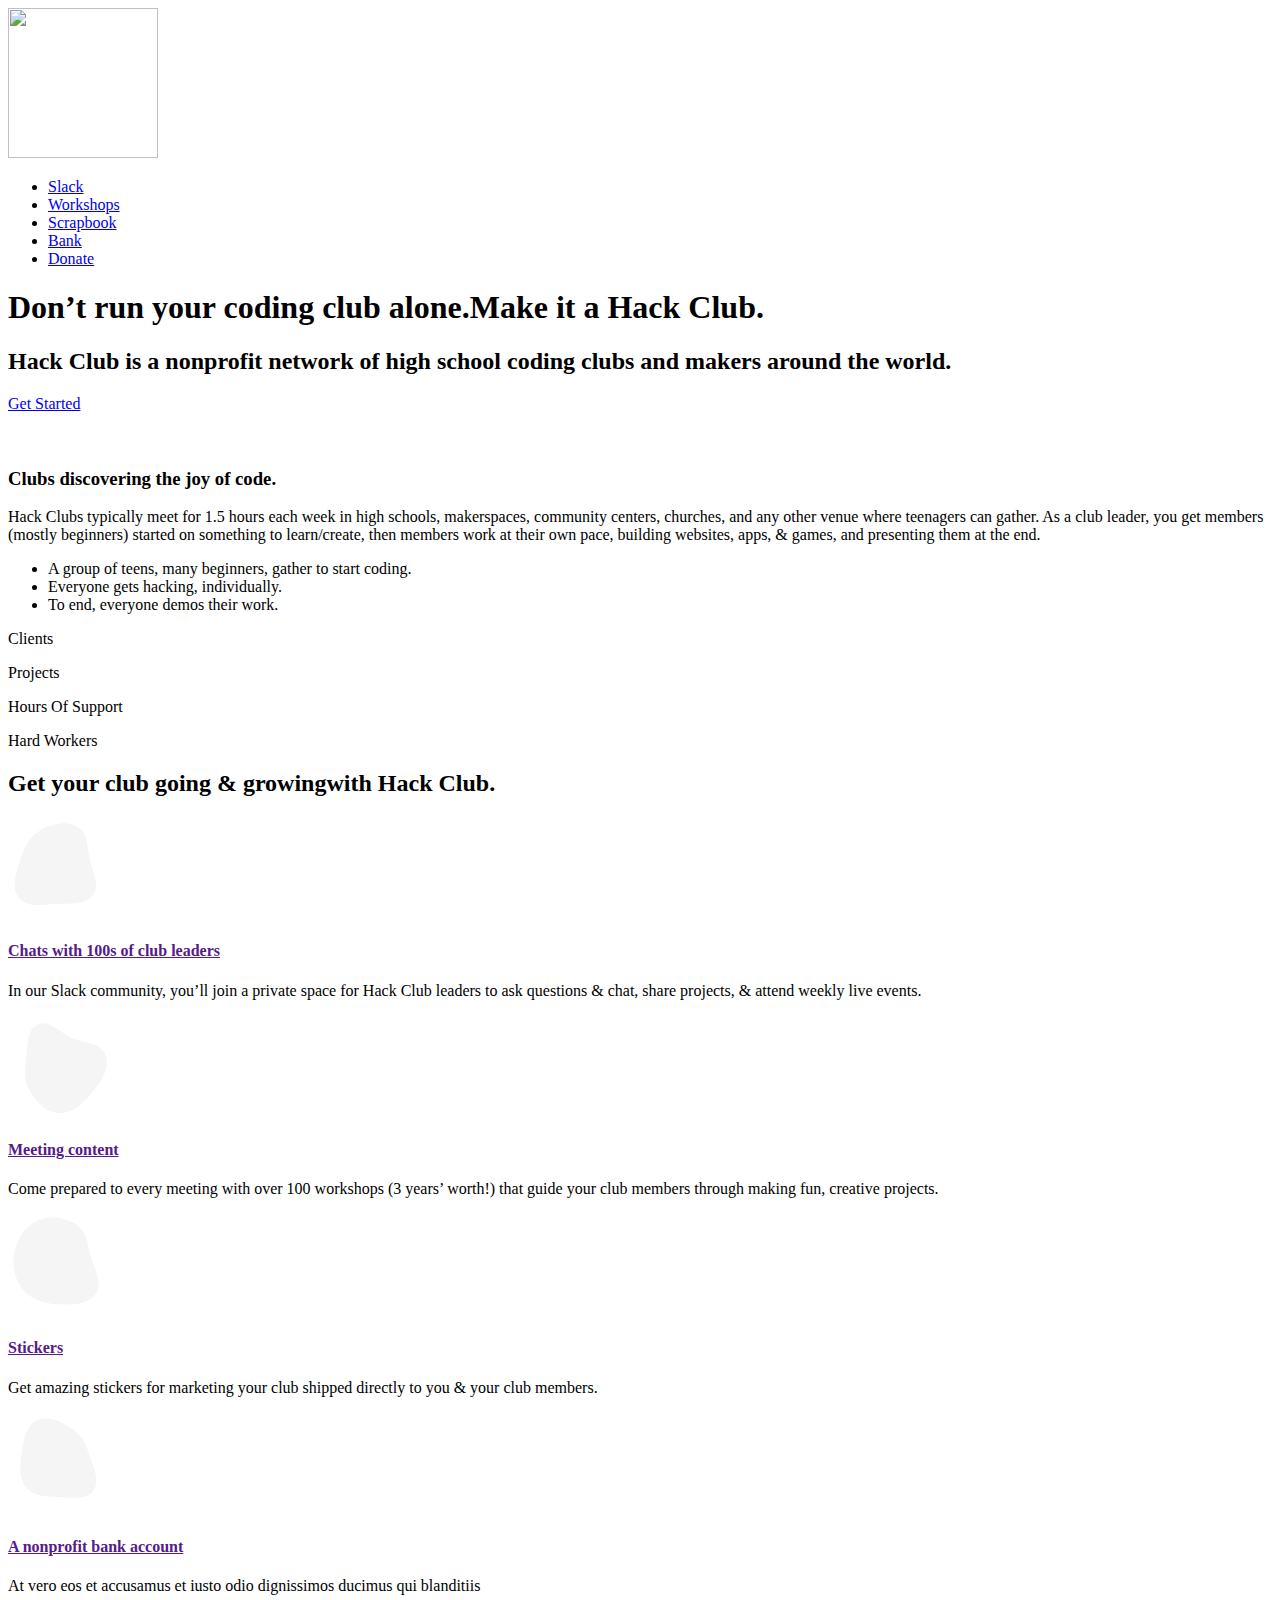
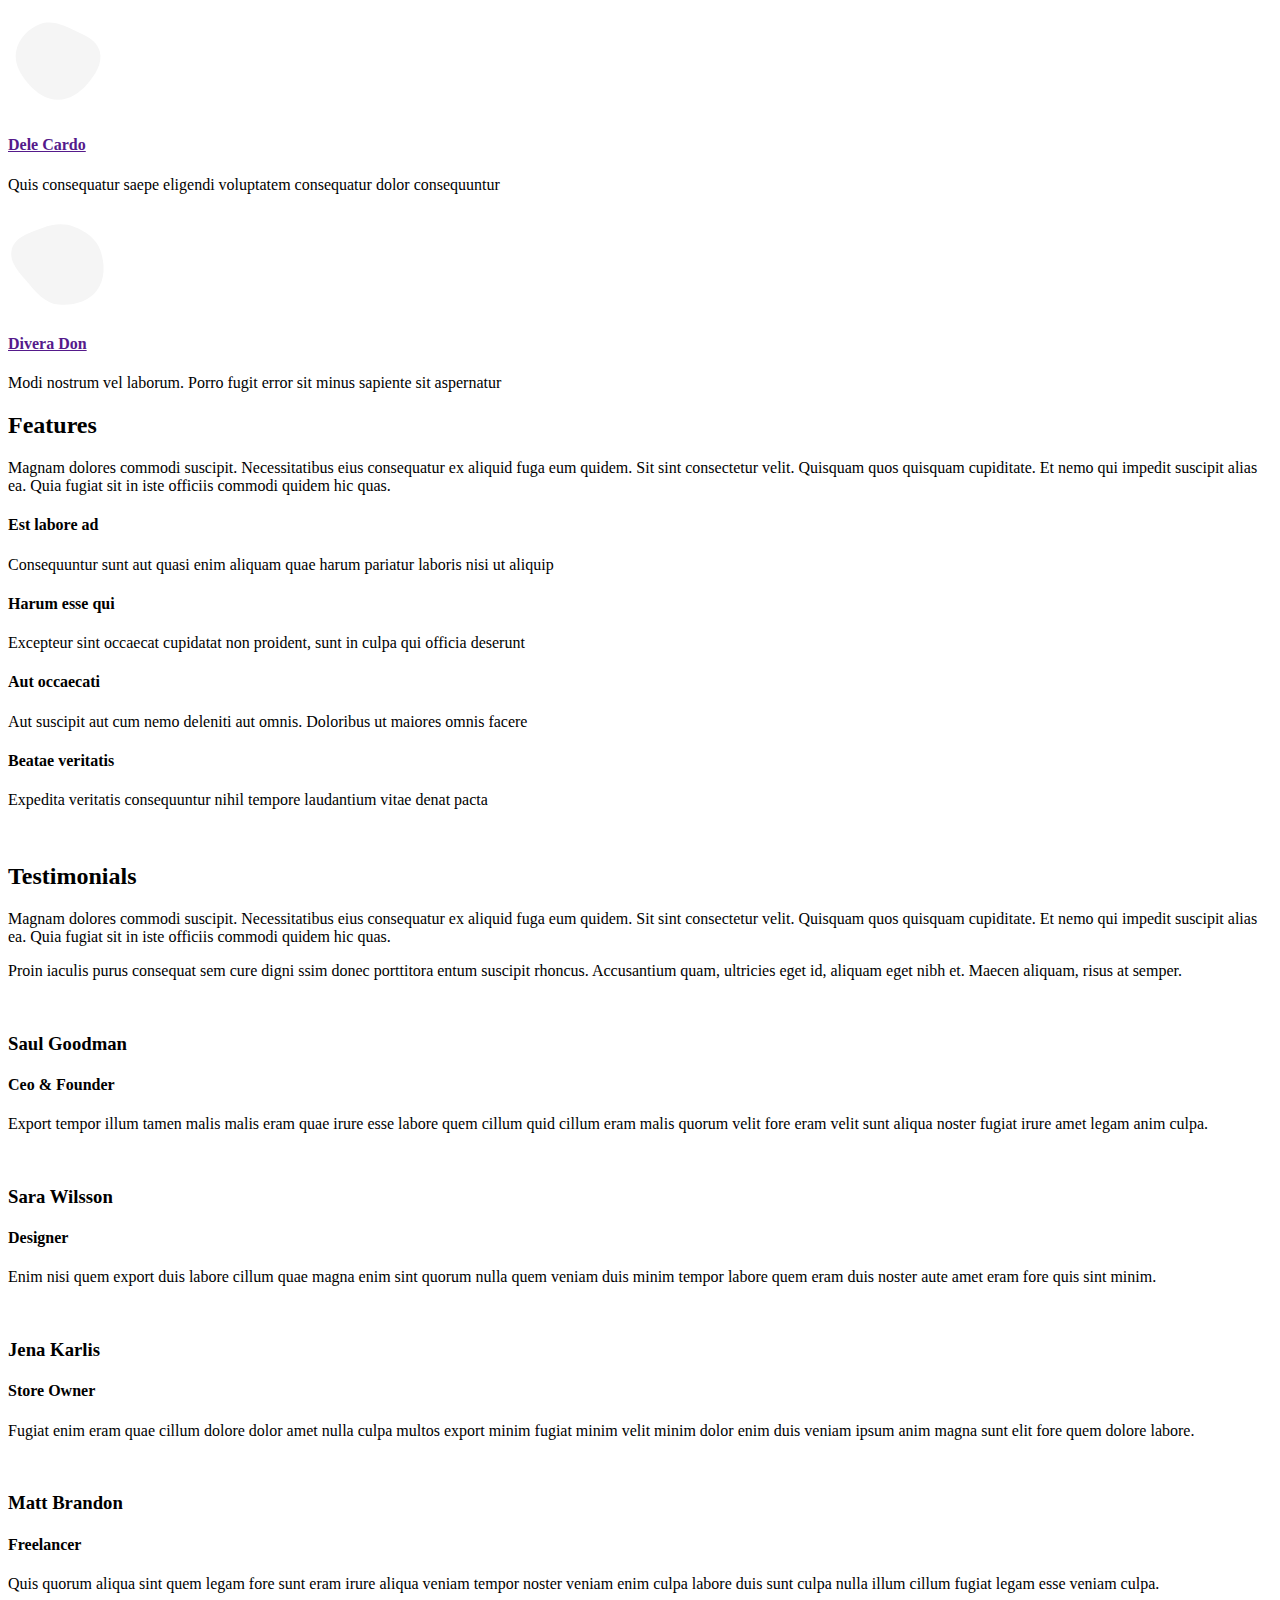
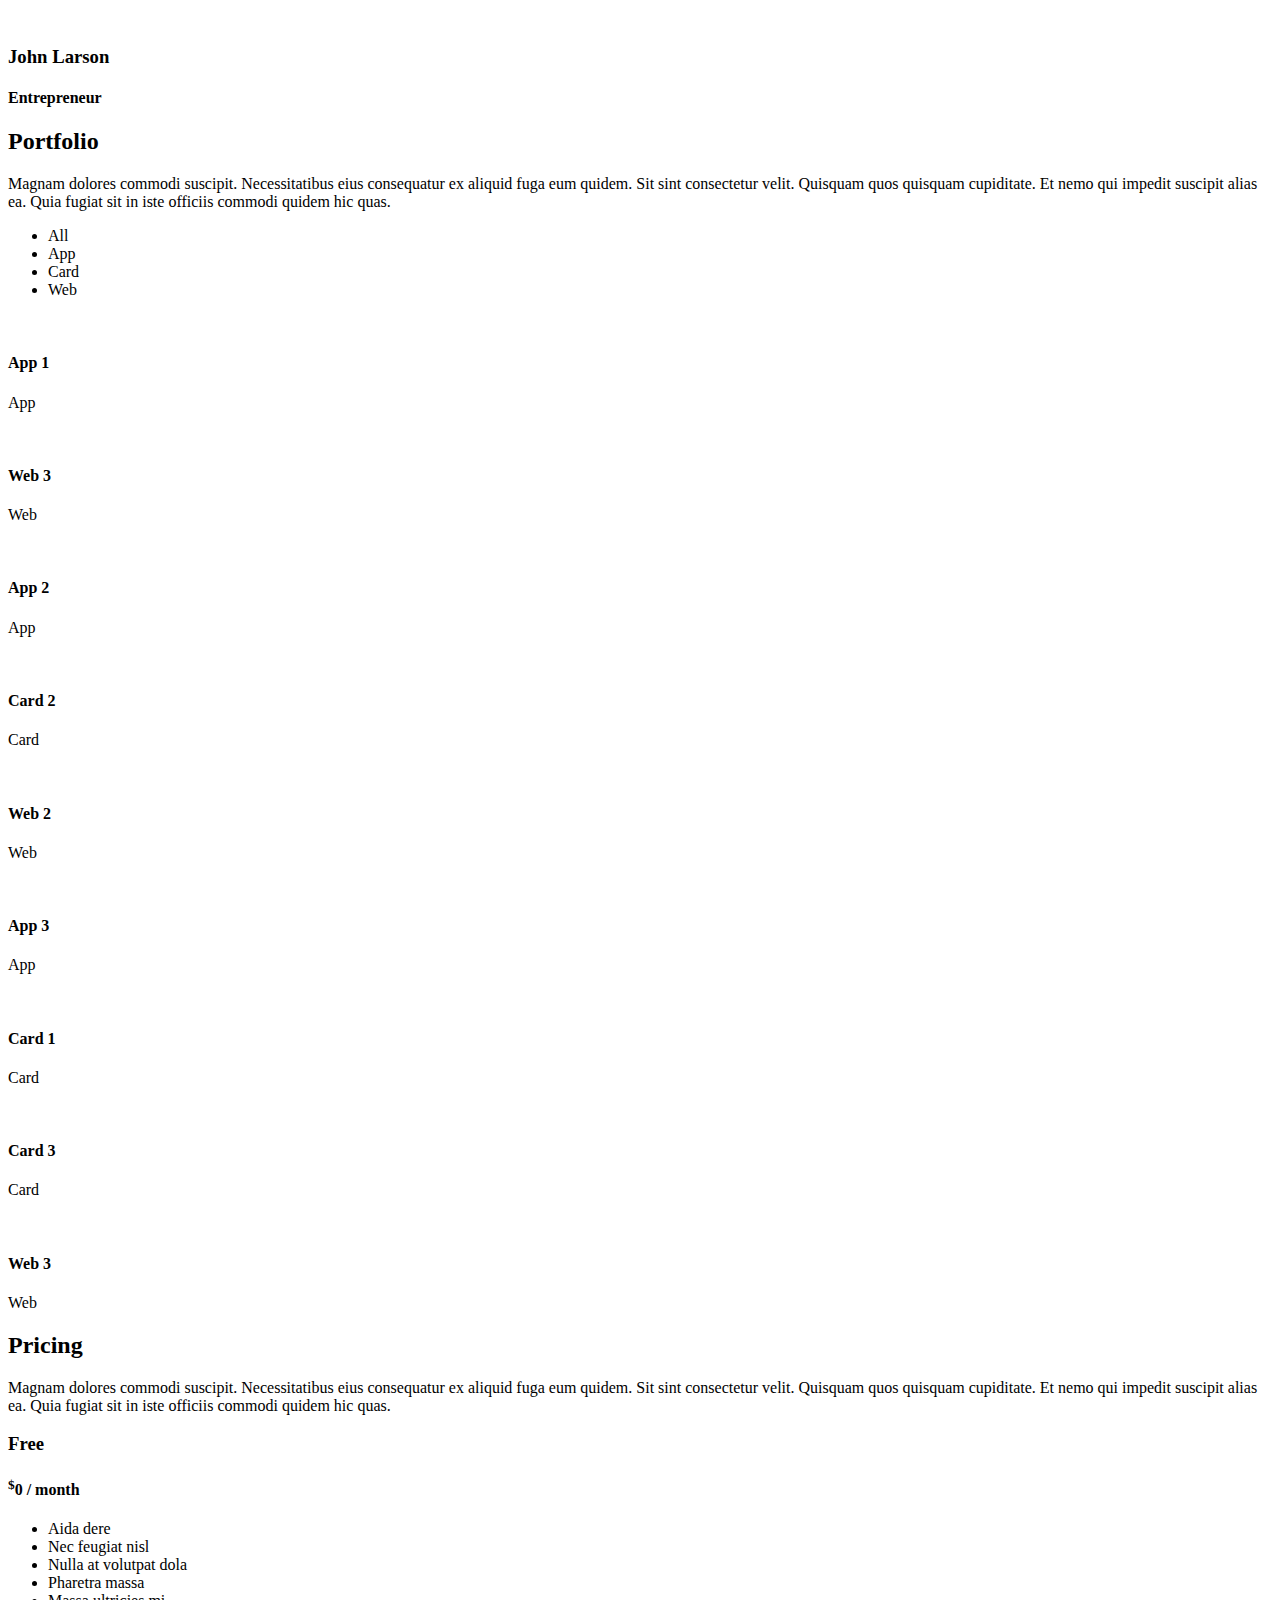
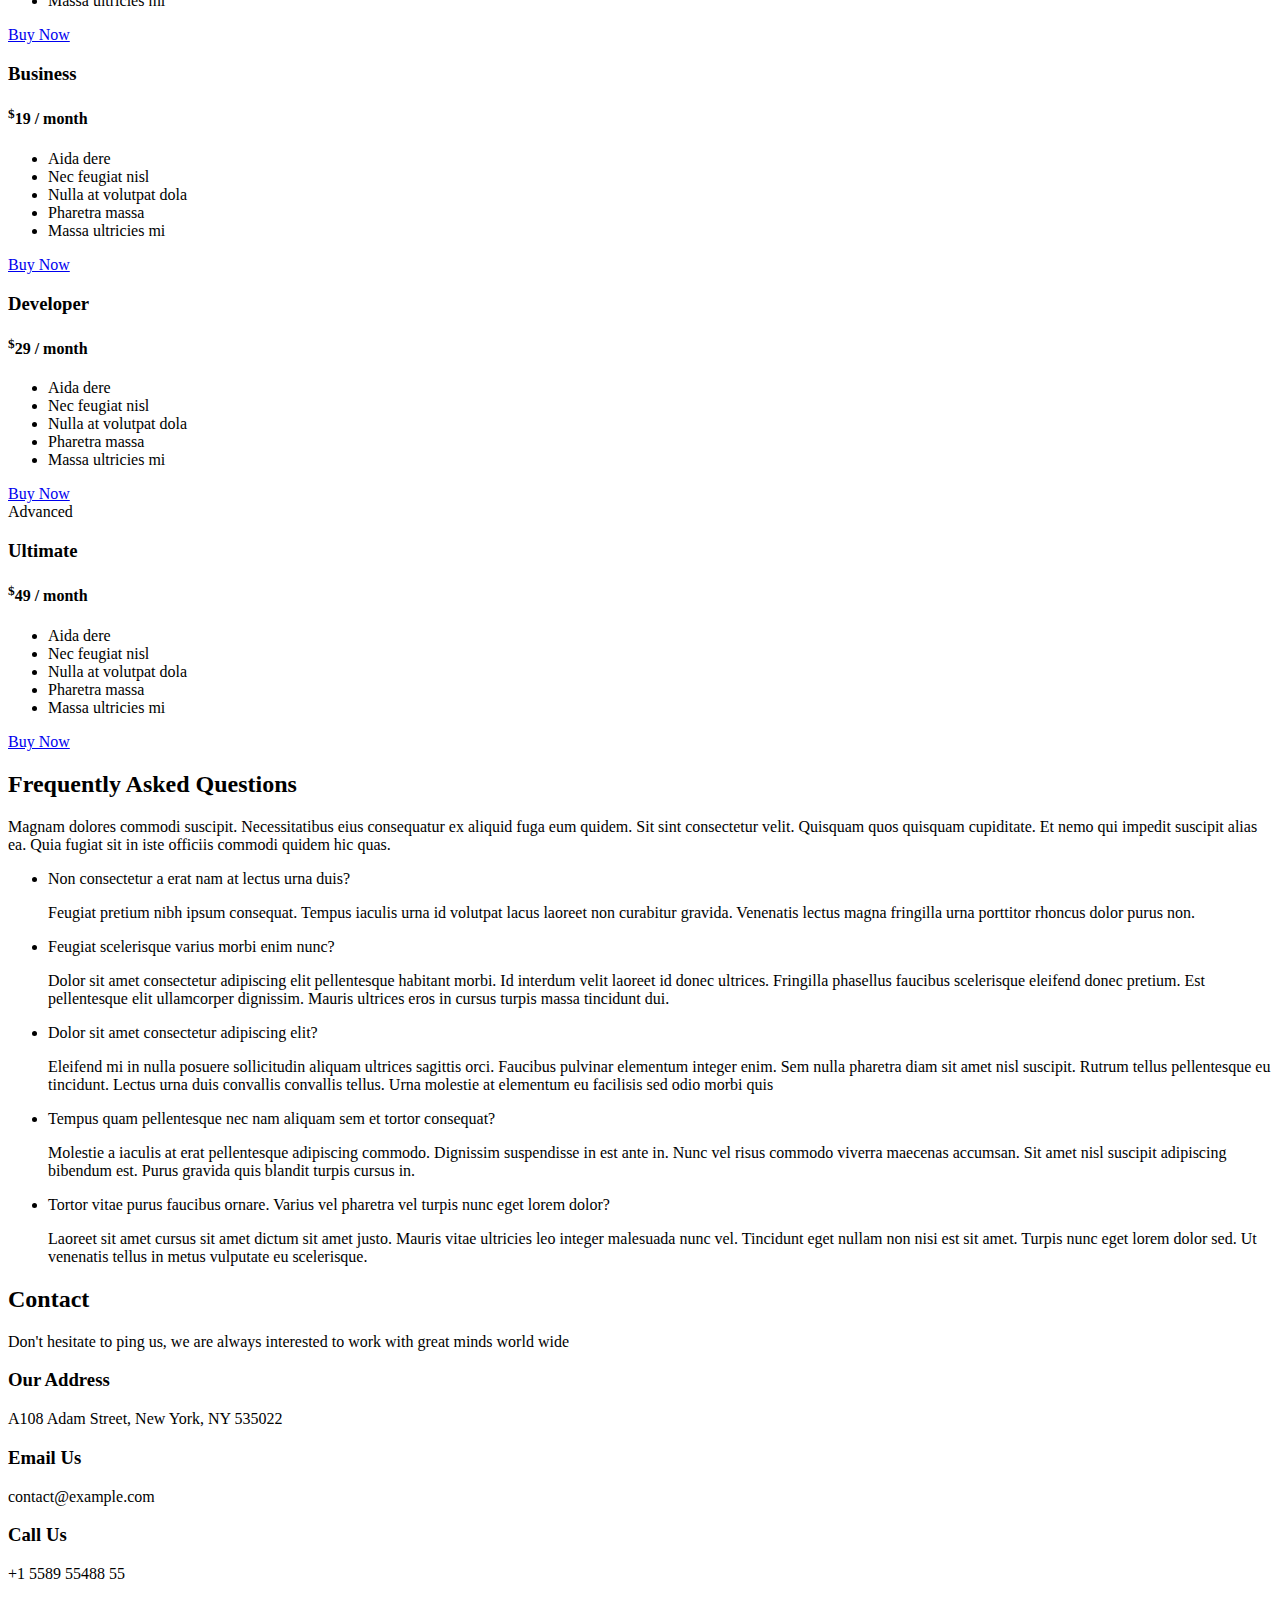
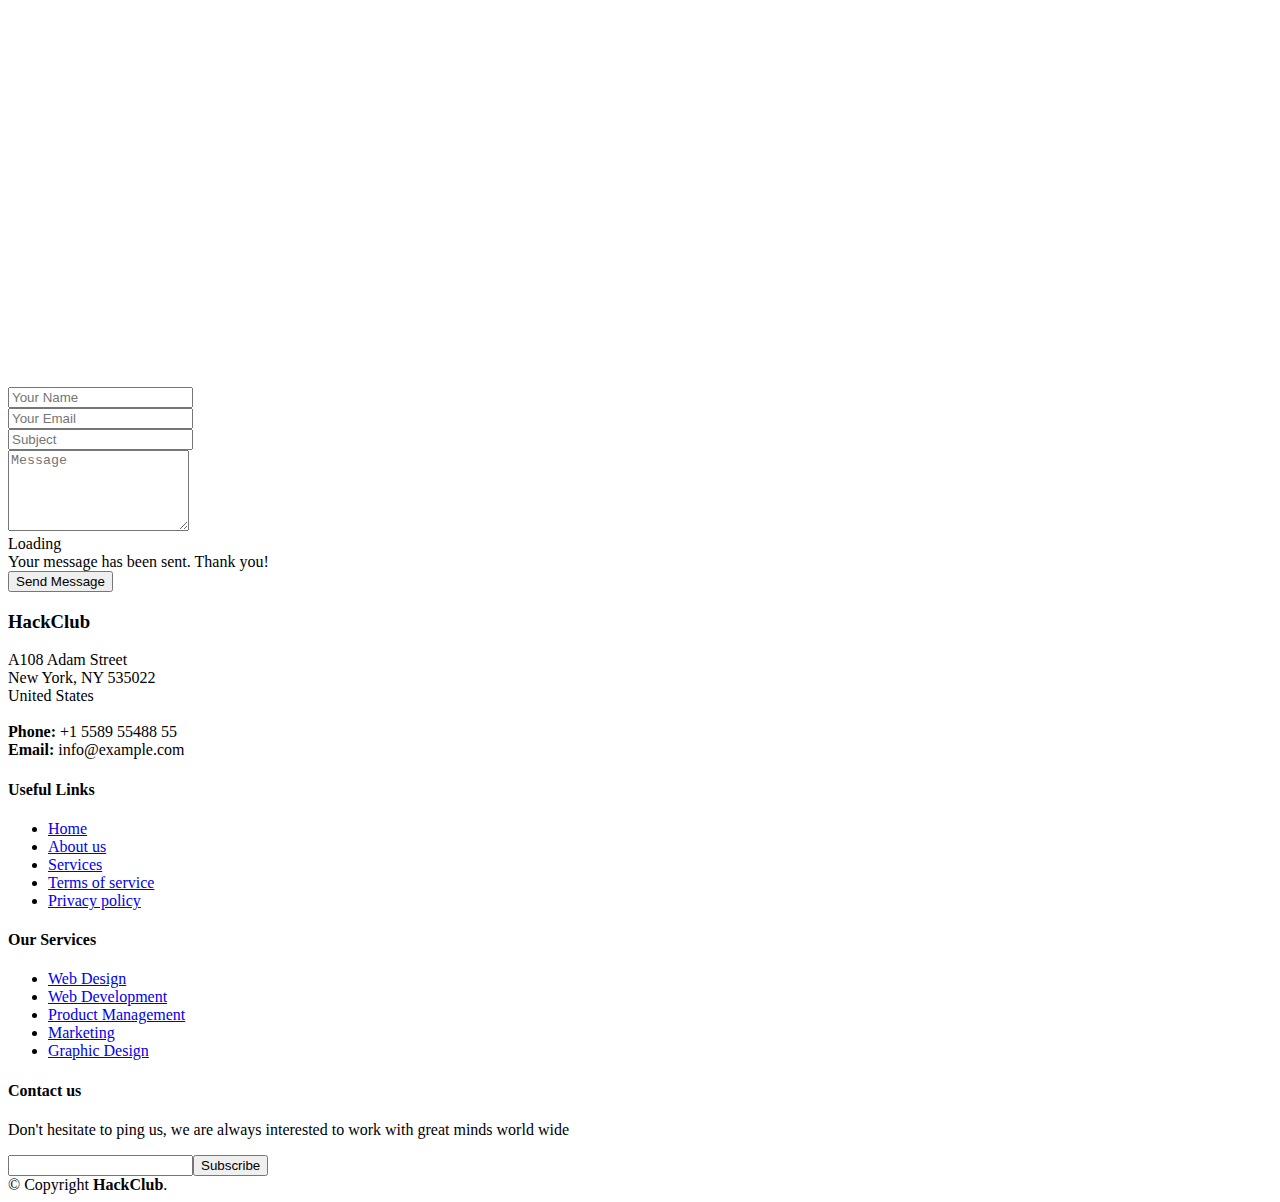
==== index.html @ 855458ff "Update index.html" ====
<!DOCTYPE html>
<html lang="en">

<head>
  <meta charset="utf-8">
  <meta content="width=device-width, initial-scale=1.0" name="viewport">

  <title>HackClub </title>
  <meta content="" name="description">
  <meta content="" name="keywords">

  <!-- Favicons -->
  <link href="assets/img/favicon.png" rel="icon">
  <link href="assets/img/apple-touch-icon.png" rel="apple-touch-icon">

  <!-- Google Fonts -->
  <link href="https://fonts.googleapis.com/css?family=Open+Sans:300,300i,400,400i,600,600i,700,700i|Roboto:300,300i,400,400i,500,500i,600,600i,700,700i|Poppins:300,300i,400,400i,500,500i,600,600i,700,700i" rel="stylesheet">

  <!-- Vendor CSS Files -->
  <link href="./assets/vendor/aos/aos.css" rel="stylesheet">
  <link href="./assets/vendor/bootstrap/css/bootstrap.min.css" rel="stylesheet">
  <link href="./assets/vendor/bootstrap-icons/bootstrap-icons.css" rel="stylesheet">
  <link href="./assets/vendor/boxicons/css/boxicons.min.css" rel="stylesheet">
  <link href="./assets/vendor/glightbox/css/glightbox.min.css" rel="stylesheet">
  <link href="./assets/vendor/swiper/swiper-bundle.min.css" rel="stylesheet">

  <link href="assets/css/style.css" rel="stylesheet">


</head>

<body>

  <!-- ======= Header ======= -->
  <header id="header" class="fixed-top ">
    <div class="container d-flex align-items-center justify-content-between">
      <a href="index.html"><img src="assets/img/logo.svg" alt="" class="img-fluid" width="150px" height="150px" ></a>
      <!-- Uncomment below if you prefer to use an image logo -->
      <!-- <a href="index.html" class="logo"></a> -->

      <nav id="navbar" class="navbar me-auto">
        <ul>
          <li><a class="nav-link scrollto active" href="#hero">Slack</a></li>
          <li><a class="nav-link scrollto" href="#about">Workshops</a></li>
          <li><a class="nav-link scrollto" href="#services">Scrapbook</a></li>
          <li><a class="nav-link scrollto " href="#portfolio">Bank</a></li>
          <li><a class="nav-link scrollto" href="#team">Donate</a></li>
        </ul>
        <i class="bi bi-list mobile-nav-toggle mx-5 "></i>
      </nav><!-- .navbar -->

    </div>
  </header><!-- End Header -->

  <!-- ======= Hero Section ======= -->
  <section id="hero" class="d-flex align-items-center">

    <div class="container-fluid" data-aos="fade-up">
      <div class="row justify-content-center">
        <div class="col-xl-5 col-lg-6 pt-3 pt-lg-0 order-2 order-lg-1 d-flex flex-column justify-content-center">
          <h1>Don’t run your coding club alone.Make it a Hack Club.</h1>
          <h2>Hack Club is a nonprofit network of high school coding clubs and makers around the world.</h2>
          <div><a href="#about" class="btn-get-started scrollto">Get Started</a></div>
        </div>
        <div class="col-xl-4 col-lg-6 order-1 order-lg-2 hero-img" data-aos="zoom-in" data-aos-delay="150">
          <img src="assets/img/hacklo.png" class="img-fluid animated" alt="" >
        </div>
      </div>
    </div>

  </section><!-- End Hero -->

  <main id="main">

    <!-- ======= About Section ======= -->
    <section id="about" class="about">
      <div class="container">

        <div class="row">
          <div class="col-lg-6 order-1 order-lg-2" data-aos="zoom-in" data-aos-delay="150">
            <img src="assets/img/about.jpg" class="img-fluid" alt="">
          </div>
          <div class="col-lg-6 pt-4 pt-lg-0 order-2 order-lg-1 content" data-aos="fade-right">
            <h3>Clubs discovering the joy of code.</h3>
            <p class="fst-italic">
              Hack Clubs typically meet for 1.5 hours each week in high schools, makerspaces, community centers, churches, and any other venue where teenagers can gather. As a club leader, you get members (mostly beginners) started on something to learn/create, then members work at their own pace, building websites, apps, & games, and presenting them at the end.
            </p>
            <ul>
              <li><i class="bi bi-check-circle"></i>A group of teens, many beginners, gather to start coding.</li>
              <li><i class="bi bi-check-circle"></i> Everyone gets hacking, individually.</li>
              <li><i class="bi bi-check-circle"></i> To end, everyone demos their work.</li>
            </ul>
          </div>
        </div>

      </div>
    </section><!-- End About Section -->

    <!-- ======= Counts Section ======= -->
    <section id="counts" class="counts">
      <div class="container">

        <div class="row counters">

          <div class="col-lg-3 col-6 text-center">
            <span data-purecounter-start="0" data-purecounter-end="232" data-purecounter-duration="1" class="purecounter"></span>
            <p>Clients</p>
          </div>

          <div class="col-lg-3 col-6 text-center">
            <span data-purecounter-start="0" data-purecounter-end="521" data-purecounter-duration="1" class="purecounter"></span>
            <p>Projects</p>
          </div>

          <div class="col-lg-3 col-6 text-center">
            <span data-purecounter-start="0" data-purecounter-end="1463" data-purecounter-duration="1" class="purecounter"></span>
            <p>Hours Of Support</p>
          </div>

          <div class="col-lg-3 col-6 text-center">
            <span data-purecounter-start="0" data-purecounter-end="15" data-purecounter-duration="1" class="purecounter"></span>
            <p>Hard Workers</p>
          </div>

        </div>

      </div>
    </section><!-- End Counts Section -->

    <!-- ======= Services Section ======= -->
    <section id="services" class="services section-bg">
      <div class="container" data-aos="fade-up">

        <div class="section-title">
          <h2>Get your club going & growingwith Hack Club.</h2>
        </div>

        <div class="row gy-4">
          <div class="col-lg-4 col-md-6 d-flex align-items-stretch" data-aos="zoom-in" data-aos-delay="100">
            <div class="icon-box iconbox-blue">
              <div class="icon">
                <svg width="100" height="100" viewBox="0 0 600 600" xmlns="http://www.w3.org/2000/svg">
                  <path stroke="none" stroke-width="0" fill="#f5f5f5" d="M300,521.0016835830174C376.1290562159157,517.8887921683347,466.0731472004068,529.7835943286574,510.70327084640275,468.03025145048787C554.3714126377745,407.6079735673963,508.03601936045806,328.9844924480964,491.2728898941984,256.3432110539036C474.5976632858925,184.082847569629,479.9380746630129,96.60480741107993,416.23090153303,58.64404602377083C348.86323505073057,18.502131276798302,261.93793281208167,40.57373210992963,193.5410806939664,78.93577620505333C130.42746243093433,114.334589627462,98.30271207620316,179.96522072025542,76.75703585869454,249.04625023123273C51.97151888228291,328.5150500222984,13.704378332031375,421.85034740162234,66.52175969318436,486.19268352777647C119.04800174914682,550.1803526380478,217.28368757567262,524.383925680826,300,521.0016835830174"></path>
                </svg>
                <i class="bx bxl-dribbble"></i>
              </div>
              <h4><a href="">Chats with 100s of club leaders</a></h4>
              <p>In our Slack community, you’ll join a private space for Hack Club leaders to ask questions & chat, share projects, & attend weekly live events.

</p>
            </div>
          </div>

          <div class="col-lg-4 col-md-6 d-flex align-items-stretch" data-aos="zoom-in" data-aos-delay="200">
            <div class="icon-box iconbox-orange ">
              <div class="icon">
                <svg width="100" height="100" viewBox="0 0 600 600" xmlns="http://www.w3.org/2000/svg">
                  <path stroke="none" stroke-width="0" fill="#f5f5f5" d="M300,582.0697525312426C382.5290701553225,586.8405444964366,449.9789794690241,525.3245884688669,502.5850820975895,461.55621195738473C556.606425686781,396.0723002908107,615.8543463187945,314.28637112970534,586.6730223649479,234.56875336149918C558.9533121215079,158.8439757836574,454.9685369536778,164.00468322053177,381.49747125262974,130.76875717737553C312.15926192815925,99.40240125094834,248.97055460311594,18.661163978235184,179.8680185752513,50.54337015887873C110.5421016452524,82.52863877960104,119.82277516462835,180.83849132639028,109.12597500060166,256.43424936330496C100.08760227029461,320.3096726198365,92.17705696193138,384.0621239912766,124.79988738764834,439.7174275375508C164.83382741302287,508.01625554203684,220.96474134820875,577.5009287672846,300,582.0697525312426"></path>
                </svg>
                <i class="bx bx-file"></i>
              </div>
              <h4><a href="">Meeting content
</a></h4>
              <p>Come prepared to every meeting with over 100 workshops (3 years’ worth!) that guide your club members through making fun, creative projects.

</p>
            </div>
          </div>

          <div class="col-lg-4 col-md-6 d-flex align-items-stretch" data-aos="zoom-in" data-aos-delay="300">
            <div class="icon-box iconbox-pink">
              <div class="icon">
                <svg width="100" height="100" viewBox="0 0 600 600" xmlns="http://www.w3.org/2000/svg">
                  <path stroke="none" stroke-width="0" fill="#f5f5f5" d="M300,541.5067337569781C382.14930387511276,545.0595476570109,479.8736841581634,548.3450877840088,526.4010558755058,480.5488172755941C571.5218469581645,414.80211281144784,517.5187510058486,332.0715597781072,496.52539010469104,255.14436215662573C477.37192572678356,184.95920475031193,473.57363656557914,105.61284051026155,413.0603344069578,65.22779650032875C343.27470386102294,18.654635553484475,251.2091493199835,5.337323636656869,175.0934190732945,40.62881213300186C97.87086631185822,76.43348514350839,51.98124368387456,156.15599469081315,36.44837278890362,239.84606092416172C21.716077023791087,319.22268207091537,43.775223500013084,401.1760424656574,96.891909868211,461.97329694683043C147.22146801428983,519.5804099606455,223.5754009179313,538.201503339737,300,541.5067337569781"></path>
                </svg>
                <i class="bx bx-tachometer"></i>
              </div>
              <h4><a href="">Stickers
</a></h4>
              <p>Get amazing stickers for marketing your club shipped directly to you & your club members.

</p>
            </div>
          </div>

          <div class="col-lg-4 col-md-6 d-flex align-items-stretch" data-aos="zoom-in" data-aos-delay="100">
            <div class="icon-box iconbox-yellow">
              <div class="icon">
                <svg width="100" height="100" viewBox="0 0 600 600" xmlns="http://www.w3.org/2000/svg">
                  <path stroke="none" stroke-width="0" fill="#f5f5f5" d="M300,503.46388370962813C374.79870501325706,506.71871716319447,464.8034551963731,527.1746412648533,510.4981551193396,467.86667711651364C555.9287308511215,408.9015244558933,512.6030010748507,327.5744911775523,490.211057578863,256.5855673507754C471.097692560561,195.9906835881958,447.69079081568157,138.11976852964426,395.19560036434837,102.3242989838813C329.3053358748298,57.3949838291264,248.02791733380457,8.279543830951368,175.87071277845988,42.242879143198664C103.41431057327972,76.34704239035025,93.79494320519305,170.9812938413882,81.28167332365135,250.07896920659033C70.17666984294237,320.27484674793965,64.84698225790005,396.69656628748305,111.28512138212992,450.4950937839243C156.20124167950087,502.5303643271138,231.32542653798444,500.4755392045468,300,503.46388370962813"></path>
                </svg>
                <i class="bx bx-layer"></i>
              </div>
              <h4><a href="">A nonprofit bank account
</a></h4>
              <p>At vero eos et accusamus et iusto odio dignissimos ducimus qui blanditiis</p>
            </div>
          </div>

          <div class="col-lg-4 col-md-6 d-flex align-items-stretch" data-aos="zoom-in" data-aos-delay="200">
            <div class="icon-box iconbox-red">
              <div class="icon">
                <svg width="100" height="100" viewBox="0 0 600 600" xmlns="http://www.w3.org/2000/svg">
                  <path stroke="none" stroke-width="0" fill="#f5f5f5" d="M300,532.3542879108572C369.38199826031484,532.3153073249985,429.10787420159085,491.63046689027357,474.5244479745417,439.17860296908856C522.8885846962883,383.3225815378663,569.1668002868075,314.3205725914397,550.7432151929288,242.7694973846089C532.6665558377875,172.5657663291529,456.2379748765914,142.6223662098291,390.3689995646985,112.34683881706744C326.66090330228417,83.06452184765237,258.84405631176094,53.51806209861945,193.32584062364296,78.48882559362697C121.61183558270385,105.82097193414197,62.805066853699245,167.19869350419734,48.57481801355237,242.6138429142374C34.843463184063346,315.3850353017275,76.69343916112496,383.4422959591041,125.22947124332185,439.3748458443577C170.7312796277747,491.8107796887764,230.57421082200815,532.3932930995766,300,532.3542879108572"></path>
                </svg>
                <i class="bx bx-slideshow"></i>
              </div>
              <h4><a href="">Dele Cardo</a></h4>
              <p>Quis consequatur saepe eligendi voluptatem consequatur dolor consequuntur</p>
            </div>
          </div>

          <div class="col-lg-4 col-md-6 d-flex align-items-stretch" data-aos="zoom-in" data-aos-delay="300">
            <div class="icon-box iconbox-teal">
              <div class="icon">
                <svg width="100" height="100" viewBox="0 0 600 600" xmlns="http://www.w3.org/2000/svg">
                  <path stroke="none" stroke-width="0" fill="#f5f5f5" d="M300,566.797414625762C385.7384707136149,576.1784315230908,478.7894351017131,552.8928747891023,531.9192734346935,484.94944893311C584.6109503024035,417.5663521118492,582.489472248146,322.67544863468447,553.9536738515405,242.03673114598146C529.1557734026468,171.96086150256528,465.24506316201064,127.66468636344209,395.9583748389544,100.7403814666027C334.2173773831606,76.7482773500951,269.4350130405921,84.62216499799875,207.1952322260088,107.2889140133804C132.92018162631612,134.33871894543012,41.79353780512637,160.00259165414826,22.644507872594943,236.69541883565114C3.319112789854554,314.0945973066697,72.72355303640163,379.243833228382,124.04198916343866,440.3218312028393C172.9286146004772,498.5055451809895,224.45579914871206,558.5317968840102,300,566.797414625762"></path>
                </svg>
                <i class="bx bx-arch"></i>
              </div>
              <h4><a href="">Divera Don</a></h4>
              <p>Modi nostrum vel laborum. Porro fugit error sit minus sapiente sit aspernatur</p>
            </div>
          </div>

        </div>

      </div>
    </section><!-- End Services Section -->

    <!-- ======= Features Section ======= -->
    <section id="features" class="features">
      <div class="container" data-aos="fade-up">

        <div class="section-title">
          <h2>Features</h2>
          <p>Magnam dolores commodi suscipit. Necessitatibus eius consequatur ex aliquid fuga eum quidem. Sit sint consectetur velit. Quisquam quos quisquam cupiditate. Et nemo qui impedit suscipit alias ea. Quia fugiat sit in iste officiis commodi quidem hic quas.</p>
        </div>

        <div class="row">
          <div class="col-lg-6 order-2 order-lg-1 d-flex flex-column align-items-lg-center">
            <div class="icon-box mt-5 mt-lg-0" data-aos="fade-up" data-aos-delay="100">
              <i class="bx bx-receipt"></i>
              <h4>Est labore ad</h4>
              <p>Consequuntur sunt aut quasi enim aliquam quae harum pariatur laboris nisi ut aliquip</p>
            </div>
            <div class="icon-box mt-5" data-aos="fade-up" data-aos-delay="200">
              <i class="bx bx-cube-alt"></i>
              <h4>Harum esse qui</h4>
              <p>Excepteur sint occaecat cupidatat non proident, sunt in culpa qui officia deserunt</p>
            </div>
            <div class="icon-box mt-5" data-aos="fade-up" data-aos-delay="300">
              <i class="bx bx-images"></i>
              <h4>Aut occaecati</h4>
              <p>Aut suscipit aut cum nemo deleniti aut omnis. Doloribus ut maiores omnis facere</p>
            </div>
            <div class="icon-box mt-5" data-aos="fade-up" data-aos-delay="400">
              <i class="bx bx-shield"></i>
              <h4>Beatae veritatis</h4>
              <p>Expedita veritatis consequuntur nihil tempore laudantium vitae denat pacta</p>
            </div>
          </div>
          <div class="image col-lg-6 order-1 order-lg-2 " data-aos="zoom-in" data-aos-delay="100">
            <img src="assets/img/features.svg" alt="" class="img-fluid">
          </div>
        </div>

      </div>
    </section><!-- End Features Section -->

    <!-- ======= Testimonials Section ======= -->
    <section id="testimonials" class="testimonials section-bg">
      <div class="container" data-aos="fade-up">

        <div class="section-title">
          <h2>Testimonials</h2>
          <p>Magnam dolores commodi suscipit. Necessitatibus eius consequatur ex aliquid fuga eum quidem. Sit sint consectetur velit. Quisquam quos quisquam cupiditate. Et nemo qui impedit suscipit alias ea. Quia fugiat sit in iste officiis commodi quidem hic quas.</p>
        </div>

        <div class="testimonials-slider swiper" data-aos="fade-up" data-aos-delay="100">
          <div class="swiper-wrapper">

            <div class="swiper-slide">
              <div class="testimonial-item">
                <p>
                  <i class="bx bxs-quote-alt-left quote-icon-left"></i>
                  Proin iaculis purus consequat sem cure digni ssim donec porttitora entum suscipit rhoncus. Accusantium quam, ultricies eget id, aliquam eget nibh et. Maecen aliquam, risus at semper.
                  <i class="bx bxs-quote-alt-right quote-icon-right"></i>
                </p>
                <img src="assets/img/testimonials/testimonials-1.jpg" class="testimonial-img" alt="">
                <h3>Saul Goodman</h3>
                <h4>Ceo &amp; Founder</h4>
              </div>
            </div><!-- End testimonial item -->

            <div class="swiper-slide">
              <div class="testimonial-item">
                <p>
                  <i class="bx bxs-quote-alt-left quote-icon-left"></i>
                  Export tempor illum tamen malis malis eram quae irure esse labore quem cillum quid cillum eram malis quorum velit fore eram velit sunt aliqua noster fugiat irure amet legam anim culpa.
                  <i class="bx bxs-quote-alt-right quote-icon-right"></i>
                </p>
                <img src="assets/img/testimonials/testimonials-2.jpg" class="testimonial-img" alt="">
                <h3>Sara Wilsson</h3>
                <h4>Designer</h4>
              </div>
            </div><!-- End testimonial item -->

            <div class="swiper-slide">
              <div class="testimonial-item">
                <p>
                  <i class="bx bxs-quote-alt-left quote-icon-left"></i>
                  Enim nisi quem export duis labore cillum quae magna enim sint quorum nulla quem veniam duis minim tempor labore quem eram duis noster aute amet eram fore quis sint minim.
                  <i class="bx bxs-quote-alt-right quote-icon-right"></i>
                </p>
                <img src="assets/img/testimonials/testimonials-3.jpg" class="testimonial-img" alt="">
                <h3>Jena Karlis</h3>
                <h4>Store Owner</h4>
              </div>
            </div><!-- End testimonial item -->

            <div class="swiper-slide">
              <div class="testimonial-item">
                <p>
                  <i class="bx bxs-quote-alt-left quote-icon-left"></i>
                  Fugiat enim eram quae cillum dolore dolor amet nulla culpa multos export minim fugiat minim velit minim dolor enim duis veniam ipsum anim magna sunt elit fore quem dolore labore.
                  <i class="bx bxs-quote-alt-right quote-icon-right"></i>
                </p>
                <img src="assets/img/testimonials/testimonials-4.jpg" class="testimonial-img" alt="">
                <h3>Matt Brandon</h3>
                <h4>Freelancer</h4>
              </div>
            </div><!-- End testimonial item -->

            <div class="swiper-slide">
              <div class="testimonial-item">
                <p>
                  <i class="bx bxs-quote-alt-left quote-icon-left"></i>
                  Quis quorum aliqua sint quem legam fore sunt eram irure aliqua veniam tempor noster veniam enim culpa labore duis sunt culpa nulla illum cillum fugiat legam esse veniam culpa.
                  <i class="bx bxs-quote-alt-right quote-icon-right"></i>
                </p>
                <img src="assets/img/testimonials/testimonials-5.jpg" class="testimonial-img" alt="">
                <h3>John Larson</h3>
                <h4>Entrepreneur</h4>
              </div>
            </div><!-- End testimonial item -->

          </div>
          <div class="swiper-pagination"></div>
        </div>

      </div>
    </section><!-- End Testimonials Section -->

    <!-- ======= Portfolio Section ======= -->
    <section id="portfolio" class="portfolio">
      <div class="container" data-aos="fade-up">

        <div class="section-title">
          <h2>Portfolio</h2>
          <p>Magnam dolores commodi suscipit. Necessitatibus eius consequatur ex aliquid fuga eum quidem. Sit sint consectetur velit. Quisquam quos quisquam cupiditate. Et nemo qui impedit suscipit alias ea. Quia fugiat sit in iste officiis commodi quidem hic quas.</p>
        </div>

        <div class="row">
          <div class="col-lg-12 d-flex justify-content-center">
            <ul id="portfolio-flters">
              <li data-filter="*" class="filter-active">All</li>
              <li data-filter=".filter-app">App</li>
              <li data-filter=".filter-card">Card</li>
              <li data-filter=".filter-web">Web</li>
            </ul>
          </div>
        </div>

        <div class="row portfolio-container">

          <div class="col-lg-4 col-md-6 portfolio-item filter-app">
            <div class="portfolio-wrap">
              <img src="assets/img/portfolio/portfolio-1.jpg" class="img-fluid" alt="">
              <div class="portfolio-info">
                <h4>App 1</h4>
                <p>App</p>
              </div>
              <div class="portfolio-links">
                <a href="assets/img/portfolio/portfolio-1.jpg" data-gallery="portfolioGallery" class="portfolio-lightbox" title="App 1"><i class="bx bx-plus"></i></a>
                <a href="portfolio-details.html" title="More Details"><i class="bx bx-link"></i></a>
              </div>
            </div>
          </div>

          <div class="col-lg-4 col-md-6 portfolio-item filter-web">
            <div class="portfolio-wrap">
              <img src="assets/img/portfolio/portfolio-2.jpg" class="img-fluid" alt="">
              <div class="portfolio-info">
                <h4>Web 3</h4>
                <p>Web</p>
              </div>
              <div class="portfolio-links">
                <a href="assets/img/portfolio/portfolio-2.jpg" data-gallery="portfolioGallery" class="portfolio-lightbox" title="Web 3"><i class="bx bx-plus"></i></a>
                <a href="portfolio-details.html" title="More Details"><i class="bx bx-link"></i></a>
              </div>
            </div>
          </div>

          <div class="col-lg-4 col-md-6 portfolio-item filter-app">
            <div class="portfolio-wrap">
              <img src="assets/img/portfolio/portfolio-3.jpg" class="img-fluid" alt="">
              <div class="portfolio-info">
                <h4>App 2</h4>
                <p>App</p>
              </div>
              <div class="portfolio-links">
                <a href="assets/img/portfolio/portfolio-3.jpg" data-gallery="portfolioGallery" class="portfolio-lightbox" title="App 2"><i class="bx bx-plus"></i></a>
                <a href="portfolio-details.html" title="More Details"><i class="bx bx-link"></i></a>
              </div>
            </div>
          </div>

          <div class="col-lg-4 col-md-6 portfolio-item filter-card">
            <div class="portfolio-wrap">
              <img src="assets/img/portfolio/portfolio-4.jpg" class="img-fluid" alt="">
              <div class="portfolio-info">
                <h4>Card 2</h4>
                <p>Card</p>
              </div>
              <div class="portfolio-links">
                <a href="assets/img/portfolio/portfolio-4.jpg" data-gallery="portfolioGallery" class="portfolio-lightbox" title="Card 2"><i class="bx bx-plus"></i></a>
                <a href="portfolio-details.html" title="More Details"><i class="bx bx-link"></i></a>
              </div>
            </div>
          </div>

          <div class="col-lg-4 col-md-6 portfolio-item filter-web">
            <div class="portfolio-wrap">
              <img src="assets/img/portfolio/portfolio-5.jpg" class="img-fluid" alt="">
              <div class="portfolio-info">
                <h4>Web 2</h4>
                <p>Web</p>
              </div>
              <div class="portfolio-links">
                <a href="assets/img/portfolio/portfolio-5.jpg" data-gallery="portfolioGallery" class="portfolio-lightbox" title="Web 2"><i class="bx bx-plus"></i></a>
                <a href="portfolio-details.html" title="More Details"><i class="bx bx-link"></i></a>
              </div>
            </div>
          </div>

          <div class="col-lg-4 col-md-6 portfolio-item filter-app">
            <div class="portfolio-wrap">
              <img src="assets/img/portfolio/portfolio-6.jpg" class="img-fluid" alt="">
              <div class="portfolio-info">
                <h4>App 3</h4>
                <p>App</p>
              </div>
              <div class="portfolio-links">
                <a href="assets/img/portfolio/portfolio-6.jpg" data-gallery="portfolioGallery" class="portfolio-lightbox" title="App 3"><i class="bx bx-plus"></i></a>
                <a href="portfolio-details.html" title="More Details"><i class="bx bx-link"></i></a>
              </div>
            </div>
          </div>

          <div class="col-lg-4 col-md-6 portfolio-item filter-card">
            <div class="portfolio-wrap">
              <img src="assets/img/portfolio/portfolio-7.jpg" class="img-fluid" alt="">
              <div class="portfolio-info">
                <h4>Card 1</h4>
                <p>Card</p>
              </div>
              <div class="portfolio-links">
                <a href="assets/img/portfolio/portfolio-7.jpg" data-gallery="portfolioGallery" class="portfolio-lightbox" title="Card 1"><i class="bx bx-plus"></i></a>
                <a href="portfolio-details.html" title="More Details"><i class="bx bx-link"></i></a>
              </div>
            </div>
          </div>

          <div class="col-lg-4 col-md-6 portfolio-item filter-card">
            <div class="portfolio-wrap">
              <img src="assets/img/portfolio/portfolio-8.jpg" class="img-fluid" alt="">
              <div class="portfolio-info">
                <h4>Card 3</h4>
                <p>Card</p>
              </div>
              <div class="portfolio-links">
                <a href="assets/img/portfolio/portfolio-8.jpg" data-gallery="portfolioGallery" class="portfolio-lightbox" title="Card 3"><i class="bx bx-plus"></i></a>
                <a href="portfolio-details.html" title="More Details"><i class="bx bx-link"></i></a>
              </div>
            </div>
          </div>

          <div class="col-lg-4 col-md-6 portfolio-item filter-web">
            <div class="portfolio-wrap">
              <img src="assets/img/portfolio/portfolio-9.jpg" class="img-fluid" alt="">
              <div class="portfolio-info">
                <h4>Web 3</h4>
                <p>Web</p>
              </div>
              <div class="portfolio-links">
                <a href="assets/img/portfolio/portfolio-9.jpg" data-gallery="portfolioGallery" class="portfolio-lightbox" title="Web 3"><i class="bx bx-plus"></i></a>
                <a href="portfolio-details.html" title="More Details"><i class="bx bx-link"></i></a>
              </div>
            </div>
          </div>

        </div>

      </div>
    </section><!-- End Portfolio Section -->

    <!-- ======= Pricing Section ======= -->
    <section id="pricing" class="pricing section-bg">
      <div class="container" data-aos="fade-up">

        <div class="section-title">
          <h2>Pricing</h2>
          <p>Magnam dolores commodi suscipit. Necessitatibus eius consequatur ex aliquid fuga eum quidem. Sit sint consectetur velit. Quisquam quos quisquam cupiditate. Et nemo qui impedit suscipit alias ea. Quia fugiat sit in iste officiis commodi quidem hic quas.</p>
        </div>

        <div class="row">

          <div class="col-lg-3 col-md-6" data-aos="fade-up" data-aos-delay="100">
            <div class="box">
              <h3>Free</h3>
              <h4><sup>$</sup>0<span> / month</span></h4>
              <ul>
                <li>Aida dere</li>
                <li>Nec feugiat nisl</li>
                <li>Nulla at volutpat dola</li>
                <li class="na">Pharetra massa</li>
                <li class="na">Massa ultricies mi</li>
              </ul>
              <div class="btn-wrap">
                <a href="#" class="btn-buy">Buy Now</a>
              </div>
            </div>
          </div>

          <div class="col-lg-3 col-md-6 mt-4 mt-md-0" data-aos="fade-up" data-aos-delay="200">
            <div class="box featured">
              <h3>Business</h3>
              <h4><sup>$</sup>19<span> / month</span></h4>
              <ul>
                <li>Aida dere</li>
                <li>Nec feugiat nisl</li>
                <li>Nulla at volutpat dola</li>
                <li>Pharetra massa</li>
                <li class="na">Massa ultricies mi</li>
              </ul>
              <div class="btn-wrap">
                <a href="#" class="btn-buy">Buy Now</a>
              </div>
            </div>
          </div>

          <div class="col-lg-3 col-md-6 mt-4 mt-lg-0" data-aos="fade-up" data-aos-delay="300">
            <div class="box">
              <h3>Developer</h3>
              <h4><sup>$</sup>29<span> / month</span></h4>
              <ul>
                <li>Aida dere</li>
                <li>Nec feugiat nisl</li>
                <li>Nulla at volutpat dola</li>
                <li>Pharetra massa</li>
                <li>Massa ultricies mi</li>
              </ul>
              <div class="btn-wrap">
                <a href="#" class="btn-buy">Buy Now</a>
              </div>
            </div>
          </div>

          <div class="col-lg-3 col-md-6 mt-4 mt-lg-0" data-aos="fade-up" data-aos-delay="400">
            <div class="box">
              <span class="advanced">Advanced</span>
              <h3>Ultimate</h3>
              <h4><sup>$</sup>49<span> / month</span></h4>
              <ul>
                <li>Aida dere</li>
                <li>Nec feugiat nisl</li>
                <li>Nulla at volutpat dola</li>
                <li>Pharetra massa</li>
                <li>Massa ultricies mi</li>
              </ul>
              <div class="btn-wrap">
                <a href="#" class="btn-buy">Buy Now</a>
              </div>
            </div>
          </div>

        </div>

      </div>
    </section><!-- End Pricing Section -->

    <!-- ======= Frequently Asked Questions Section ======= -->
    <section id="faq" class="faq">
      <div class="container" data-aos="fade-up">

        <div class="section-title">
          <h2>Frequently Asked Questions</h2>
          <p>Magnam dolores commodi suscipit. Necessitatibus eius consequatur ex aliquid fuga eum quidem. Sit sint consectetur velit. Quisquam quos quisquam cupiditate. Et nemo qui impedit suscipit alias ea. Quia fugiat sit in iste officiis commodi quidem hic quas.</p>
        </div>

        <div class="faq-list">
          <ul>
            <li data-aos="fade-up" data-aos="fade-up" data-aos-delay="100">
              <i class="bx bx-help-circle icon-help"></i> <a data-bs-toggle="collapse" class="collapse" data-bs-target="#faq-list-1">Non consectetur a erat nam at lectus urna duis? <i class="bx bx-chevron-down icon-show"></i><i class="bx bx-chevron-up icon-close"></i></a>
              <div id="faq-list-1" class="collapse show" data-bs-parent=".faq-list">
                <p>
                  Feugiat pretium nibh ipsum consequat. Tempus iaculis urna id volutpat lacus laoreet non curabitur gravida. Venenatis lectus magna fringilla urna porttitor rhoncus dolor purus non.
                </p>
              </div>
            </li>

            <li data-aos="fade-up" data-aos-delay="200">
              <i class="bx bx-help-circle icon-help"></i> <a data-bs-toggle="collapse" data-bs-target="#faq-list-2" class="collapsed">Feugiat scelerisque varius morbi enim nunc? <i class="bx bx-chevron-down icon-show"></i><i class="bx bx-chevron-up icon-close"></i></a>
              <div id="faq-list-2" class="collapse" data-bs-parent=".faq-list">
                <p>
                  Dolor sit amet consectetur adipiscing elit pellentesque habitant morbi. Id interdum velit laoreet id donec ultrices. Fringilla phasellus faucibus scelerisque eleifend donec pretium. Est pellentesque elit ullamcorper dignissim. Mauris ultrices eros in cursus turpis massa tincidunt dui.
                </p>
              </div>
            </li>

            <li data-aos="fade-up" data-aos-delay="300">
              <i class="bx bx-help-circle icon-help"></i> <a data-bs-toggle="collapse" data-bs-target="#faq-list-3" class="collapsed">Dolor sit amet consectetur adipiscing elit? <i class="bx bx-chevron-down icon-show"></i><i class="bx bx-chevron-up icon-close"></i></a>
              <div id="faq-list-3" class="collapse" data-bs-parent=".faq-list">
                <p>
                  Eleifend mi in nulla posuere sollicitudin aliquam ultrices sagittis orci. Faucibus pulvinar elementum integer enim. Sem nulla pharetra diam sit amet nisl suscipit. Rutrum tellus pellentesque eu tincidunt. Lectus urna duis convallis convallis tellus. Urna molestie at elementum eu facilisis sed odio morbi quis
                </p>
              </div>
            </li>

            <li data-aos="fade-up" data-aos-delay="400">
              <i class="bx bx-help-circle icon-help"></i> <a data-bs-toggle="collapse" data-bs-target="#faq-list-4" class="collapsed">Tempus quam pellentesque nec nam aliquam sem et tortor consequat? <i class="bx bx-chevron-down icon-show"></i><i class="bx bx-chevron-up icon-close"></i></a>
              <div id="faq-list-4" class="collapse" data-bs-parent=".faq-list">
                <p>
                  Molestie a iaculis at erat pellentesque adipiscing commodo. Dignissim suspendisse in est ante in. Nunc vel risus commodo viverra maecenas accumsan. Sit amet nisl suscipit adipiscing bibendum est. Purus gravida quis blandit turpis cursus in.
                </p>
              </div>
            </li>

            <li data-aos="fade-up" data-aos-delay="500">
              <i class="bx bx-help-circle icon-help"></i> <a data-bs-toggle="collapse" data-bs-target="#faq-list-5" class="collapsed">Tortor vitae purus faucibus ornare. Varius vel pharetra vel turpis nunc eget lorem dolor? <i class="bx bx-chevron-down icon-show"></i><i class="bx bx-chevron-up icon-close"></i></a>
              <div id="faq-list-5" class="collapse" data-bs-parent=".faq-list">
                <p>
                  Laoreet sit amet cursus sit amet dictum sit amet justo. Mauris vitae ultricies leo integer malesuada nunc vel. Tincidunt eget nullam non nisi est sit amet. Turpis nunc eget lorem dolor sed. Ut venenatis tellus in metus vulputate eu scelerisque.
                </p>
              </div>
            </li>

          </ul>
        </div>

      </div>
    </section><!-- End Frequently Asked Questions Section -->

    <!-- ======= Contact Section ======= -->
    <section id="contact" class="contact section-bg">
      <div class="container" data-aos="fade-up">

        <div class="section-title">
          <h2>Contact</h2>
          <p>Don't hesitate to ping us, we are always interested to work with great minds world wide </p>
        </div>

        <div class="row">
          <div class="col-lg-6">
            <div class="info-box mb-4">
              <i class="bx bx-map"></i>
              <h3>Our Address</h3>
              <p>A108 Adam Street, New York, NY 535022</p>
            </div>
          </div>

          <div class="col-lg-3 col-md-6">
            <div class="info-box  mb-4">
              <i class="bx bx-envelope"></i>
              <h3>Email Us</h3>
              <p>contact@example.com</p>
            </div>
          </div>

          <div class="col-lg-3 col-md-6">
            <div class="info-box  mb-4">
              <i class="bx bx-phone-call"></i>
              <h3>Call Us</h3>
              <p>+1 5589 55488 55</p>
            </div>
          </div>

        </div>

        <div class="row">

          <div class="col-lg-6 ">
            <iframe class="mb-4 mb-lg-0" src="https://www.google.com/maps/embed?pb=!1m14!1m8!1m3!1d12097.433213460943!2d-74.0062269!3d40.7101282!3m2!1i1024!2i768!4f13.1!3m3!1m2!1s0x0%3A0xb89d1fe6bc499443!2sDowntown+Conference+Center!5e0!3m2!1smk!2sbg!4v1539943755621" frameborder="0" style="border:0; width: 100%; height: 384px;" allowfullscreen></iframe>
          </div>

          <div class="col-lg-6">
            <form action="forms/contact.php" method="post" role="form" class="php-email-form">
              <div class="row">
                <div class="col-md-6 form-group">
                  <input type="text" name="name" class="form-control" id="name" placeholder="Your Name" required>
                </div>
                <div class="col-md-6 form-group mt-3 mt-md-0">
                  <input type="email" class="form-control" name="email" id="email" placeholder="Your Email" required>
                </div>
              </div>
              <div class="form-group mt-3">
                <input type="text" class="form-control" name="subject" id="subject" placeholder="Subject" required>
              </div>
              <div class="form-group mt-3">
                <textarea class="form-control" name="message" rows="5" placeholder="Message" required></textarea>
              </div>
              <div class="my-3">
                <div class="loading">Loading</div>
                <div class="error-message"></div>
                <div class="sent-message">Your message has been sent. Thank you!</div>
              </div>
              <div class="text-center"><button type="submit">Send Message</button></div>
            </form>
          </div>

        </div>

      </div>
    </section><!-- End Contact Section -->

  </main><!-- End #main -->

  <!-- ======= Footer ======= -->
  <footer id="footer">

    <div class="footer-top">
      <div class="container">
        <div class="row">

          <div class="col-lg-3 col-md-6 footer-contact">
            <h3>HackClub</h3>
            <p>
              A108 Adam Street <br>
              New York, NY 535022<br>
              United States <br><br>
              <strong>Phone:</strong> +1 5589 55488 55<br>
              <strong>Email:</strong> info@example.com<br>
            </p>
          </div>

          <div class="col-lg-2 col-md-6 footer-links">
            <h4>Useful Links</h4>
            <ul>
              <li><i class="bx bx-chevron-right"></i> <a href="#">Home</a></li>
              <li><i class="bx bx-chevron-right"></i> <a href="#">About us</a></li>
              <li><i class="bx bx-chevron-right"></i> <a href="#">Services</a></li>
              <li><i class="bx bx-chevron-right"></i> <a href="#">Terms of service</a></li>
              <li><i class="bx bx-chevron-right"></i> <a href="#">Privacy policy</a></li>
            </ul>
          </div>

          <div class="col-lg-3 col-md-6 footer-links">
            <h4>Our Services</h4>
            <ul>
              <li><i class="bx bx-chevron-right"></i> <a href="#">Web Design</a></li>
              <li><i class="bx bx-chevron-right"></i> <a href="#">Web Development</a></li>
              <li><i class="bx bx-chevron-right"></i> <a href="#">Product Management</a></li>
              <li><i class="bx bx-chevron-right"></i> <a href="#">Marketing</a></li>
              <li><i class="bx bx-chevron-right"></i> <a href="#">Graphic Design</a></li>
            </ul>
          </div>

          <div class="col-lg-4 col-md-6 footer-newsletter">
            <h4>Contact us</h4>
            <p>Don't hesitate to ping us, we are always interested to work with great minds world wide</p>
            <form action="" method="post">
              <input type="email" name="email"><input type="submit" value="Subscribe">
            </form>
          </div>

        </div>
      </div>
    </div>

    <div class="container">

      <div class="copyright-wrap d-md-flex py-4">
        <div class="me-md-auto text-center text-md-start">
          <div class="copyright">
            &copy; Copyright <strong><span>HackClub</span></strong>.
          </div>
        </div>
        <div class="social-links text-center text-md-right pt-3 pt-md-0">
          <a href="#" class="twitter"><i class="bx bxl-twitter"></i></a>
          <a href="#" class="facebook"><i class="bx bxl-facebook"></i></a>
          <a href="#" class="instagram"><i class="bx bxl-instagram"></i></a>
          <a href="#" class="google-plus"><i class="bx bxl-skype"></i></a>
          <a href="#" class="linkedin"><i class="bx bxl-linkedin"></i></a>
        </div>
      </div>

    </div>
  </footer><!-- End Footer -->

  <a href="#" class="back-to-top d-flex align-items-center justify-content-center"><i class="bi bi-arrow-up-short"></i></a>
  <div id="preloader"></div>

  <!-- Vendor JS Files -->
  <script src="./assets/vendor/aos/aos.js"></script>
  <script src="./assets/vendor/bootstrap/js/bootstrap.bundle.min.js"></script>
  <script src="./assets/vendor/glightbox/js/glightbox.min.js"></script>
  <script src="./assets/vendor/isotope-layout/isotope.pkgd.min.js"></script>
  <script src="./assets/vendor/php-email-form/validate.js"></script>
  <script src="./assets/vendor/purecounter/purecounter.js"></script>
  <script src="./assets/vendor/swiper/swiper-bundle.min.js"></script>

  <!-- Template Main JS File -->
  <script src="assets/js/main.js"></script>

</body>

</html>
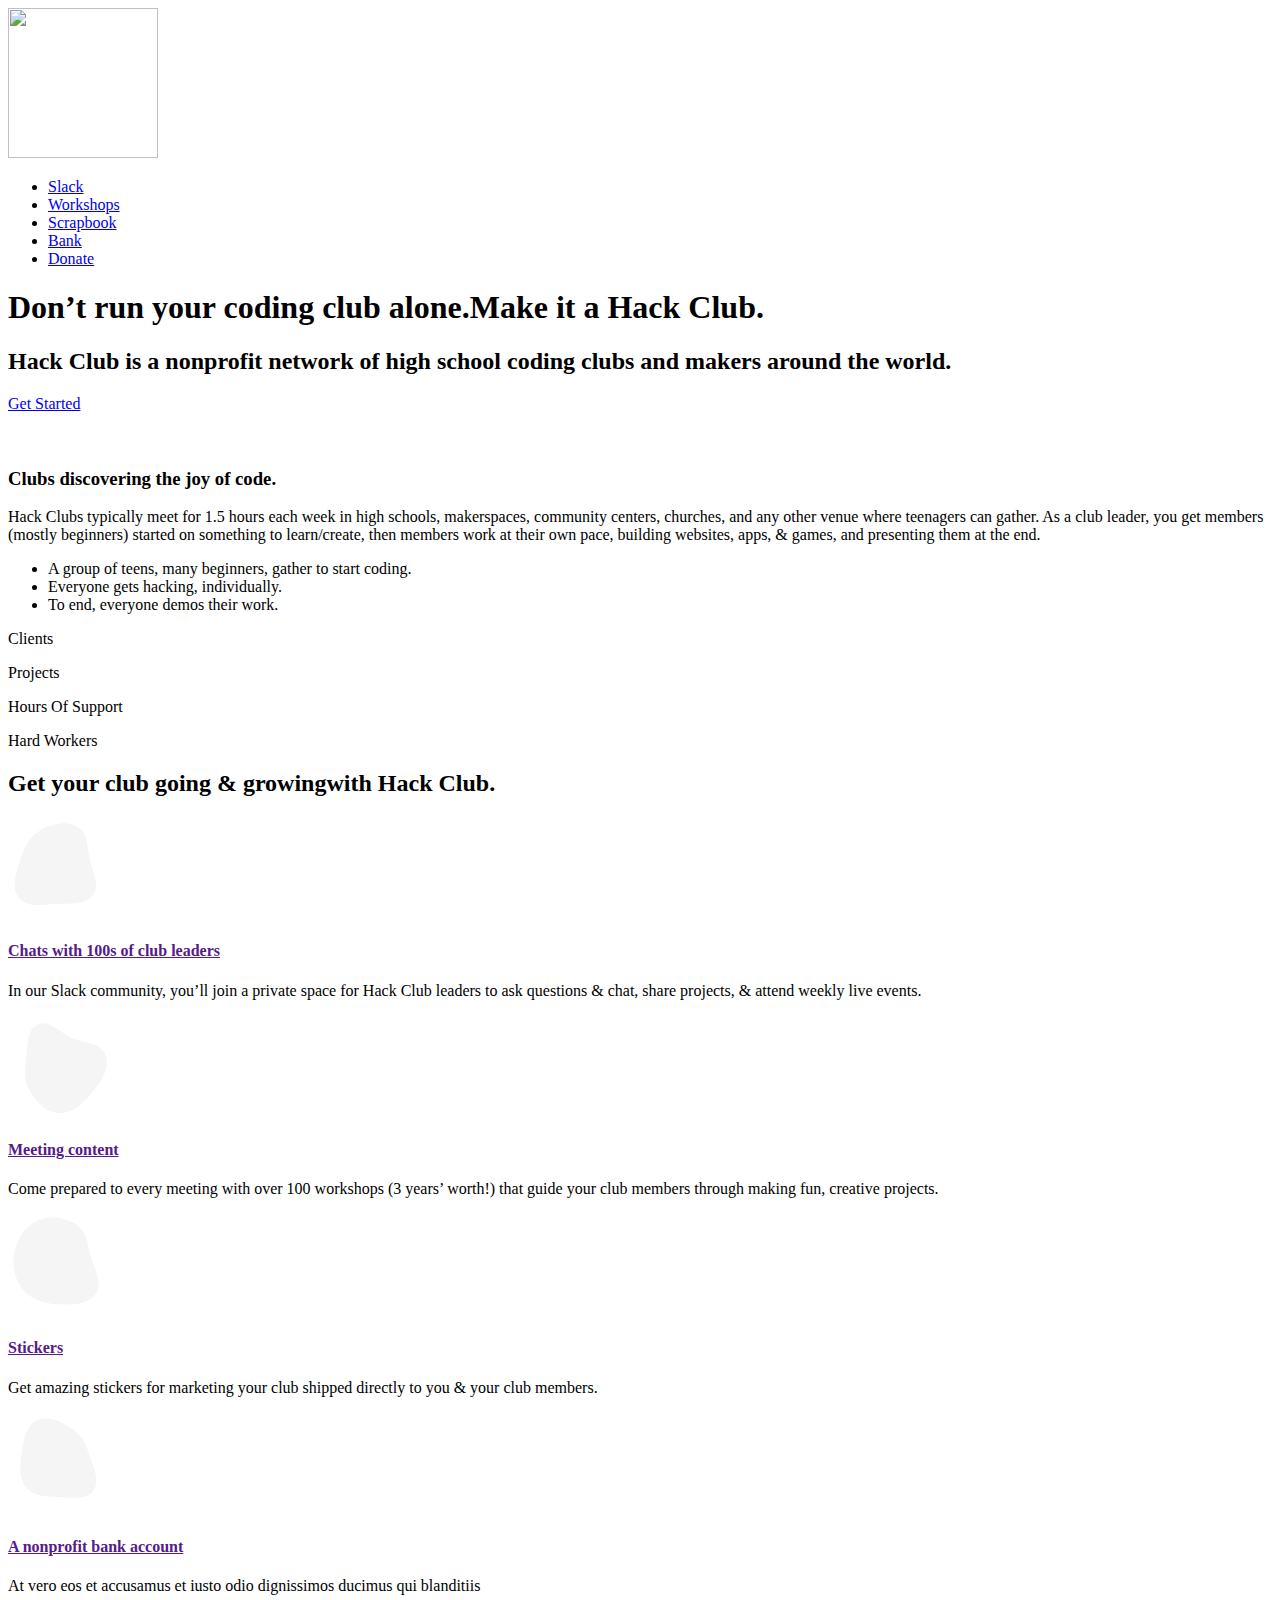
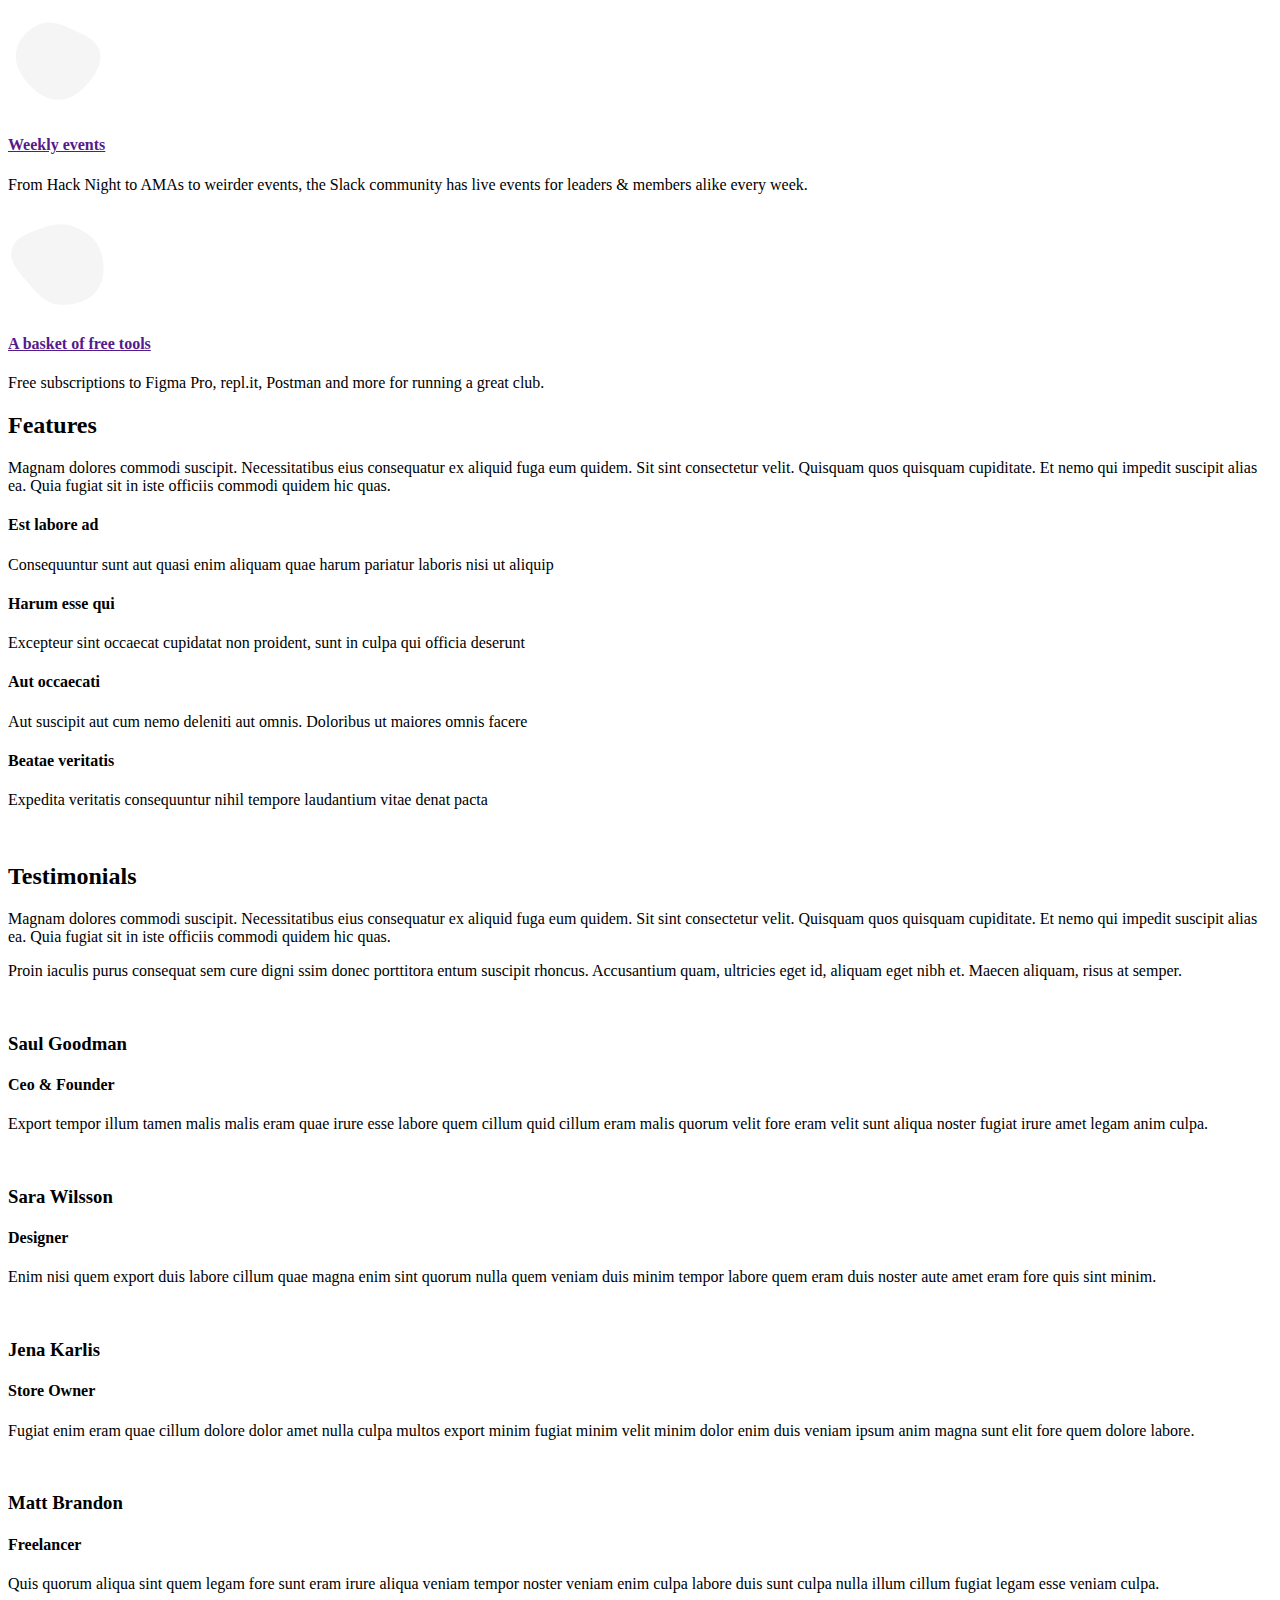
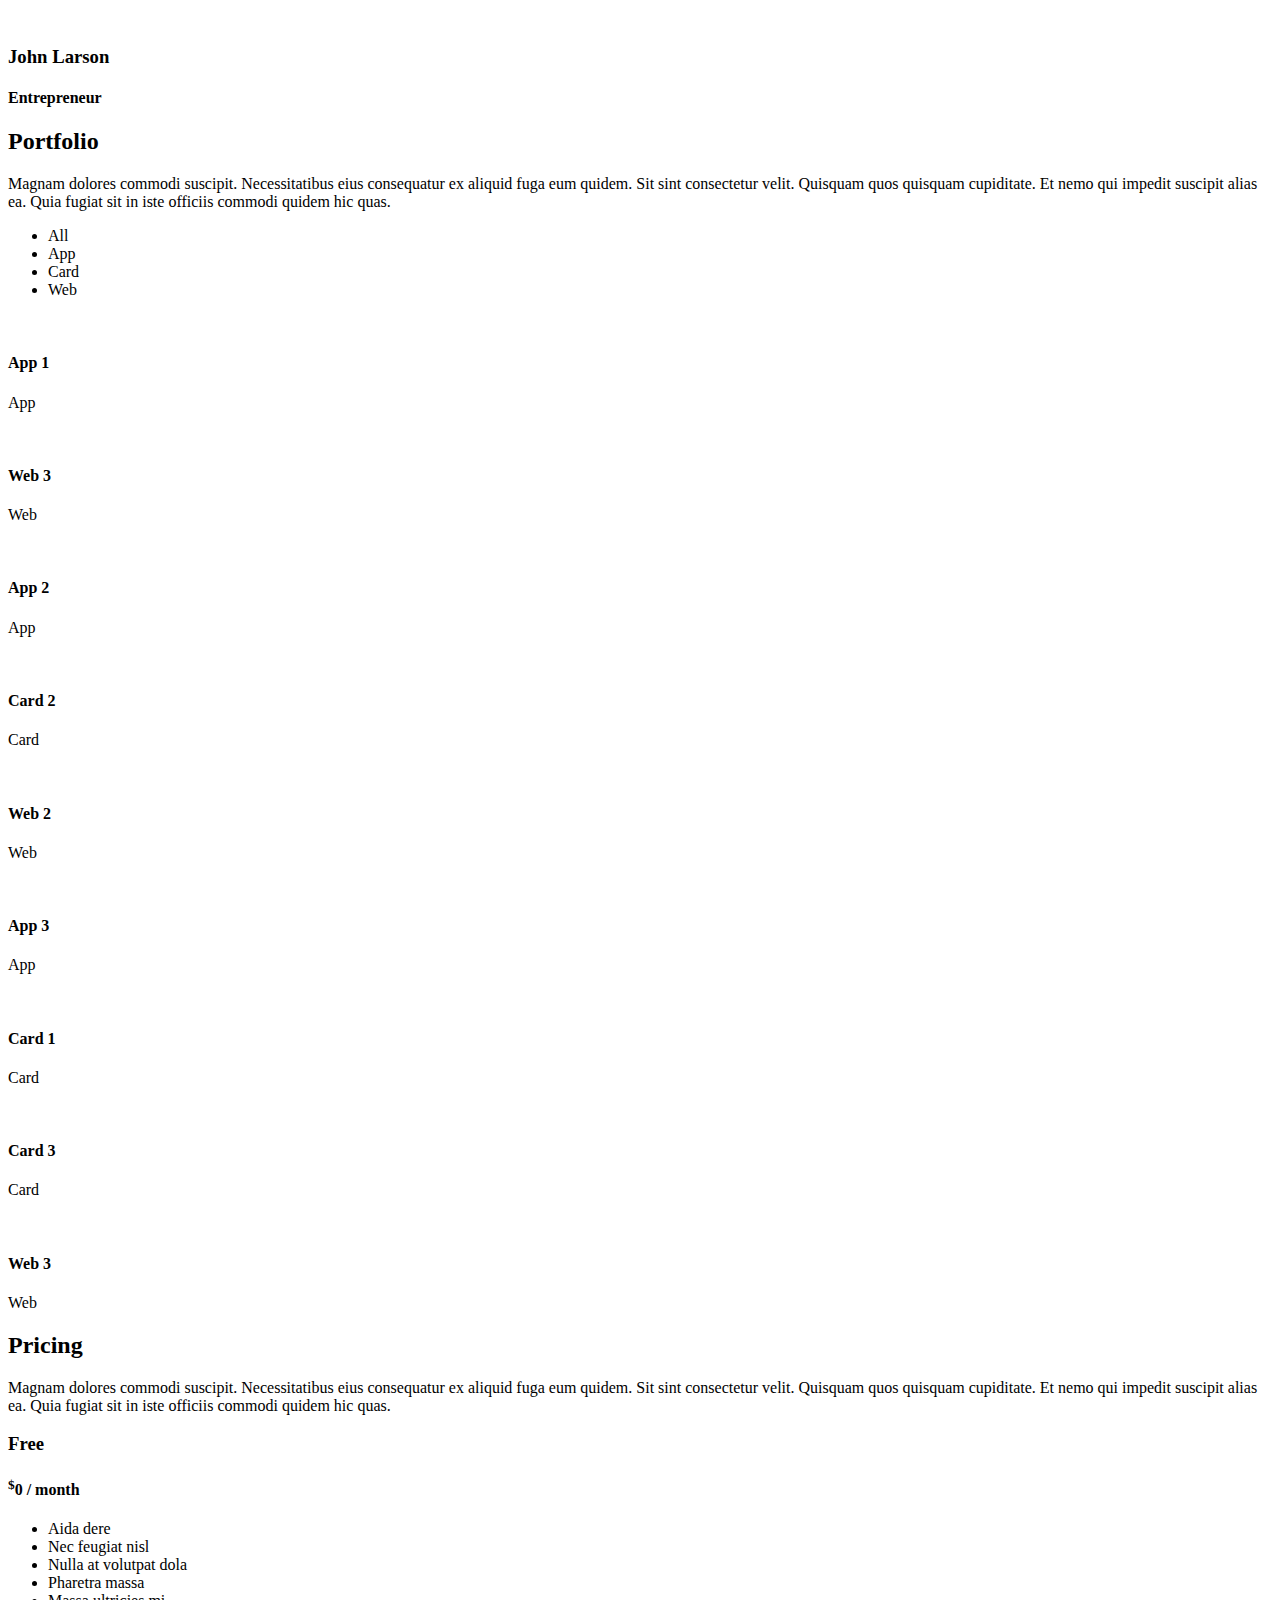
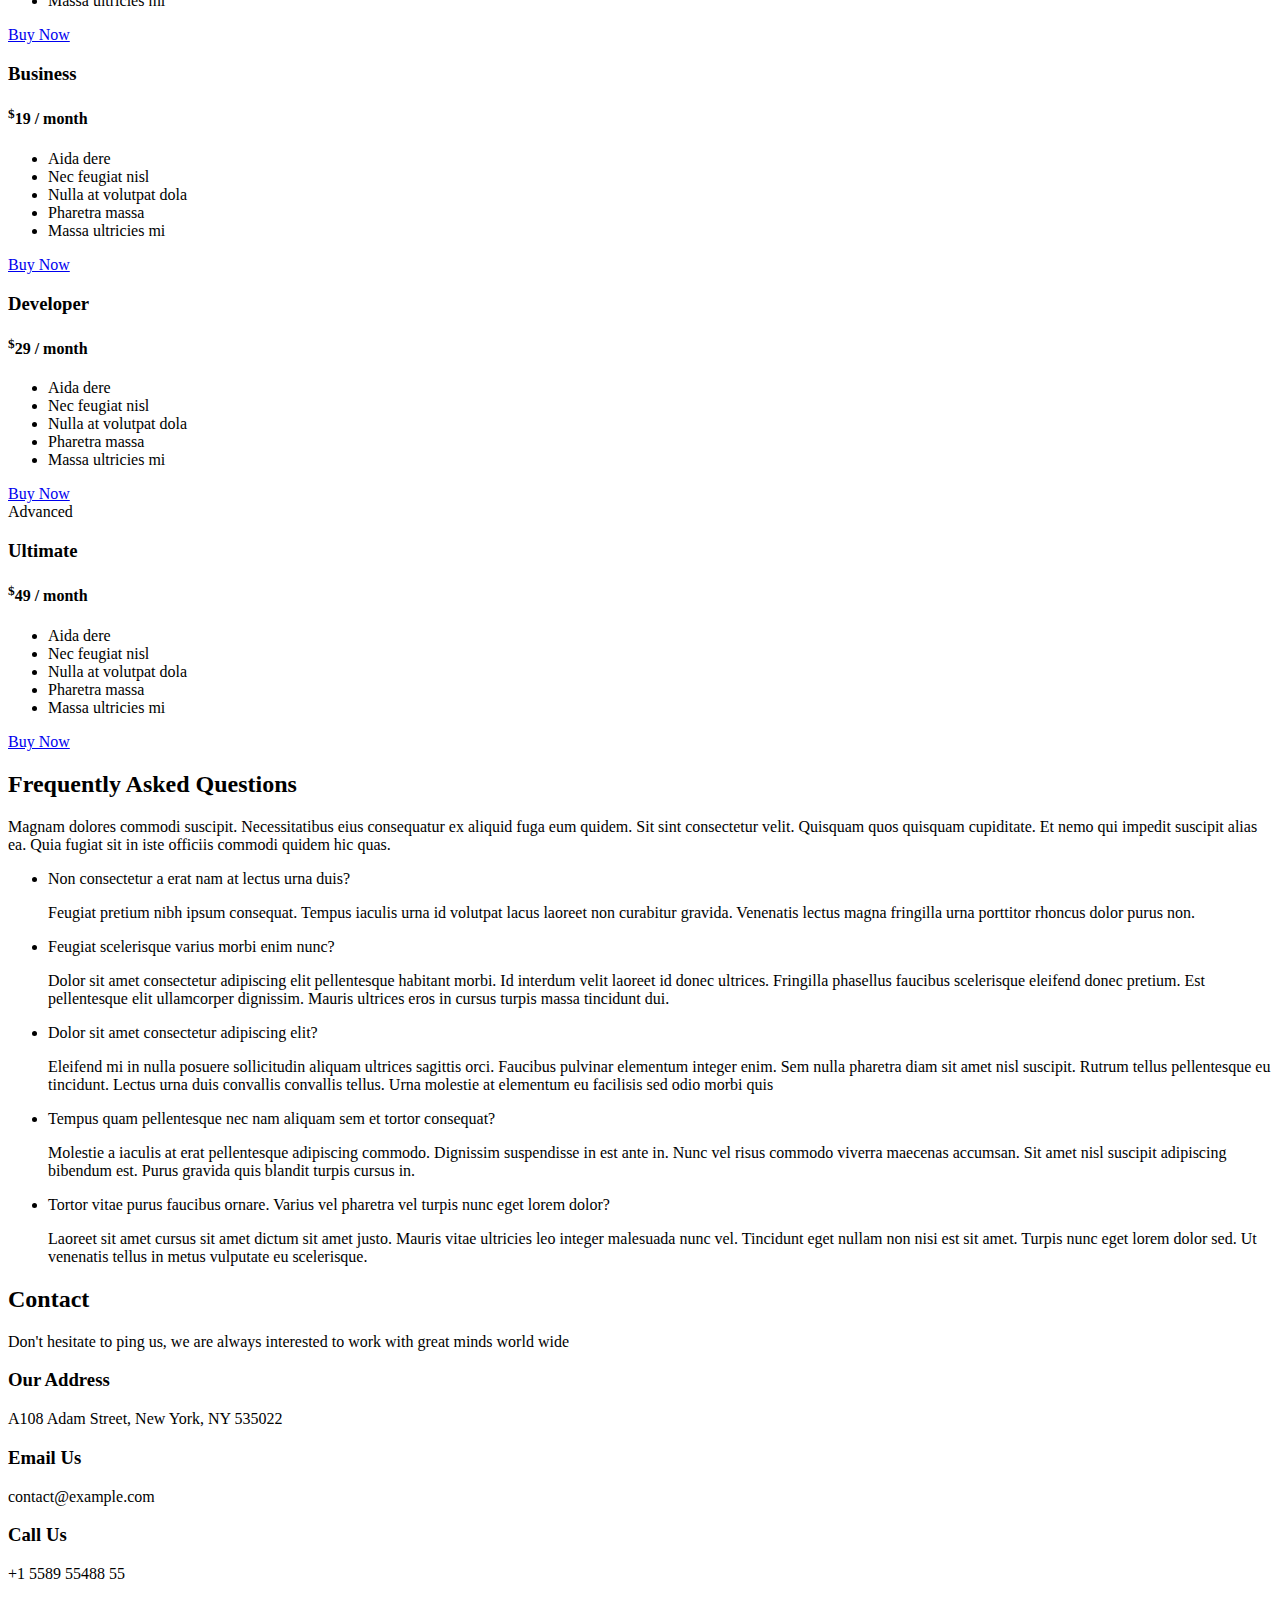
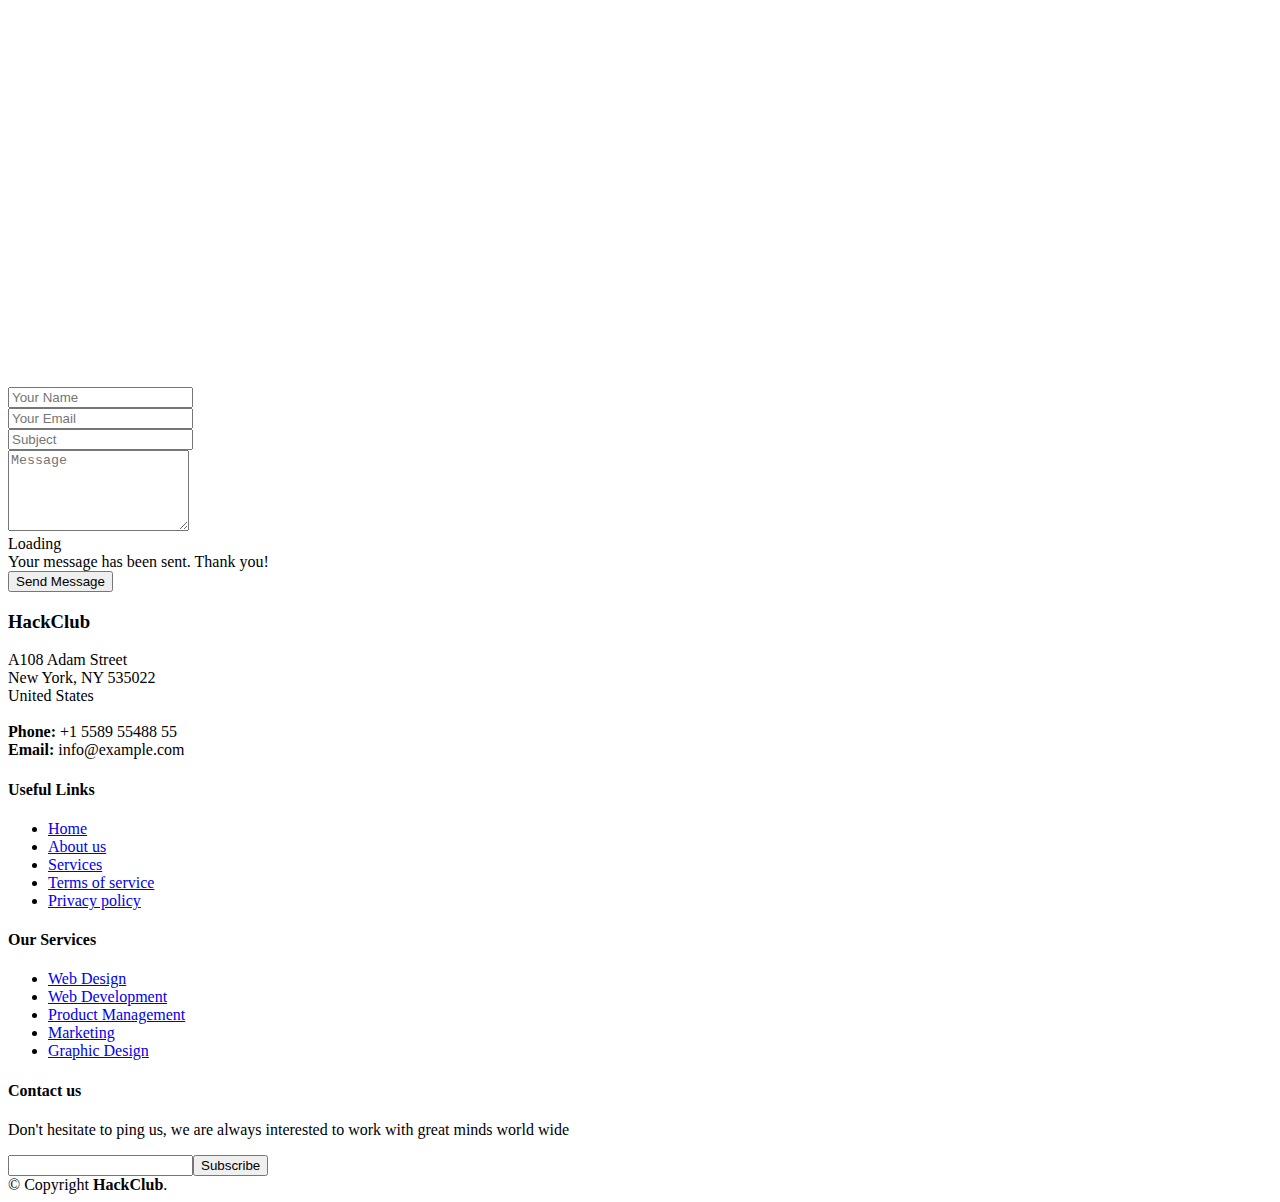
==== commit 7b03ba05: "Merge pull request #26 from Dhanush-5/Dhanush" ====
--- a/index.html
+++ b/index.html
@@ -205,8 +205,8 @@
                 </svg>
                 <i class="bx bx-slideshow"></i>
               </div>
-              <h4><a href="">Dele Cardo</a></h4>
-              <p>Quis consequatur saepe eligendi voluptatem consequatur dolor consequuntur</p>
+              <h4><a href="">Weekly events</a></h4>
+              <p>From Hack Night to AMAs to weirder events, the Slack community has live events for leaders & members alike every week.</p>
             </div>
           </div>
 
@@ -218,8 +218,8 @@
                 </svg>
                 <i class="bx bx-arch"></i>
               </div>
-              <h4><a href="">Divera Don</a></h4>
-              <p>Modi nostrum vel laborum. Porro fugit error sit minus sapiente sit aspernatur</p>
+              <h4><a href="">A basket of free tools</a></h4>
+              <p>Free subscriptions to Figma Pro, repl.it, Postman and more for running a great club.</p>
             </div>
           </div>
 
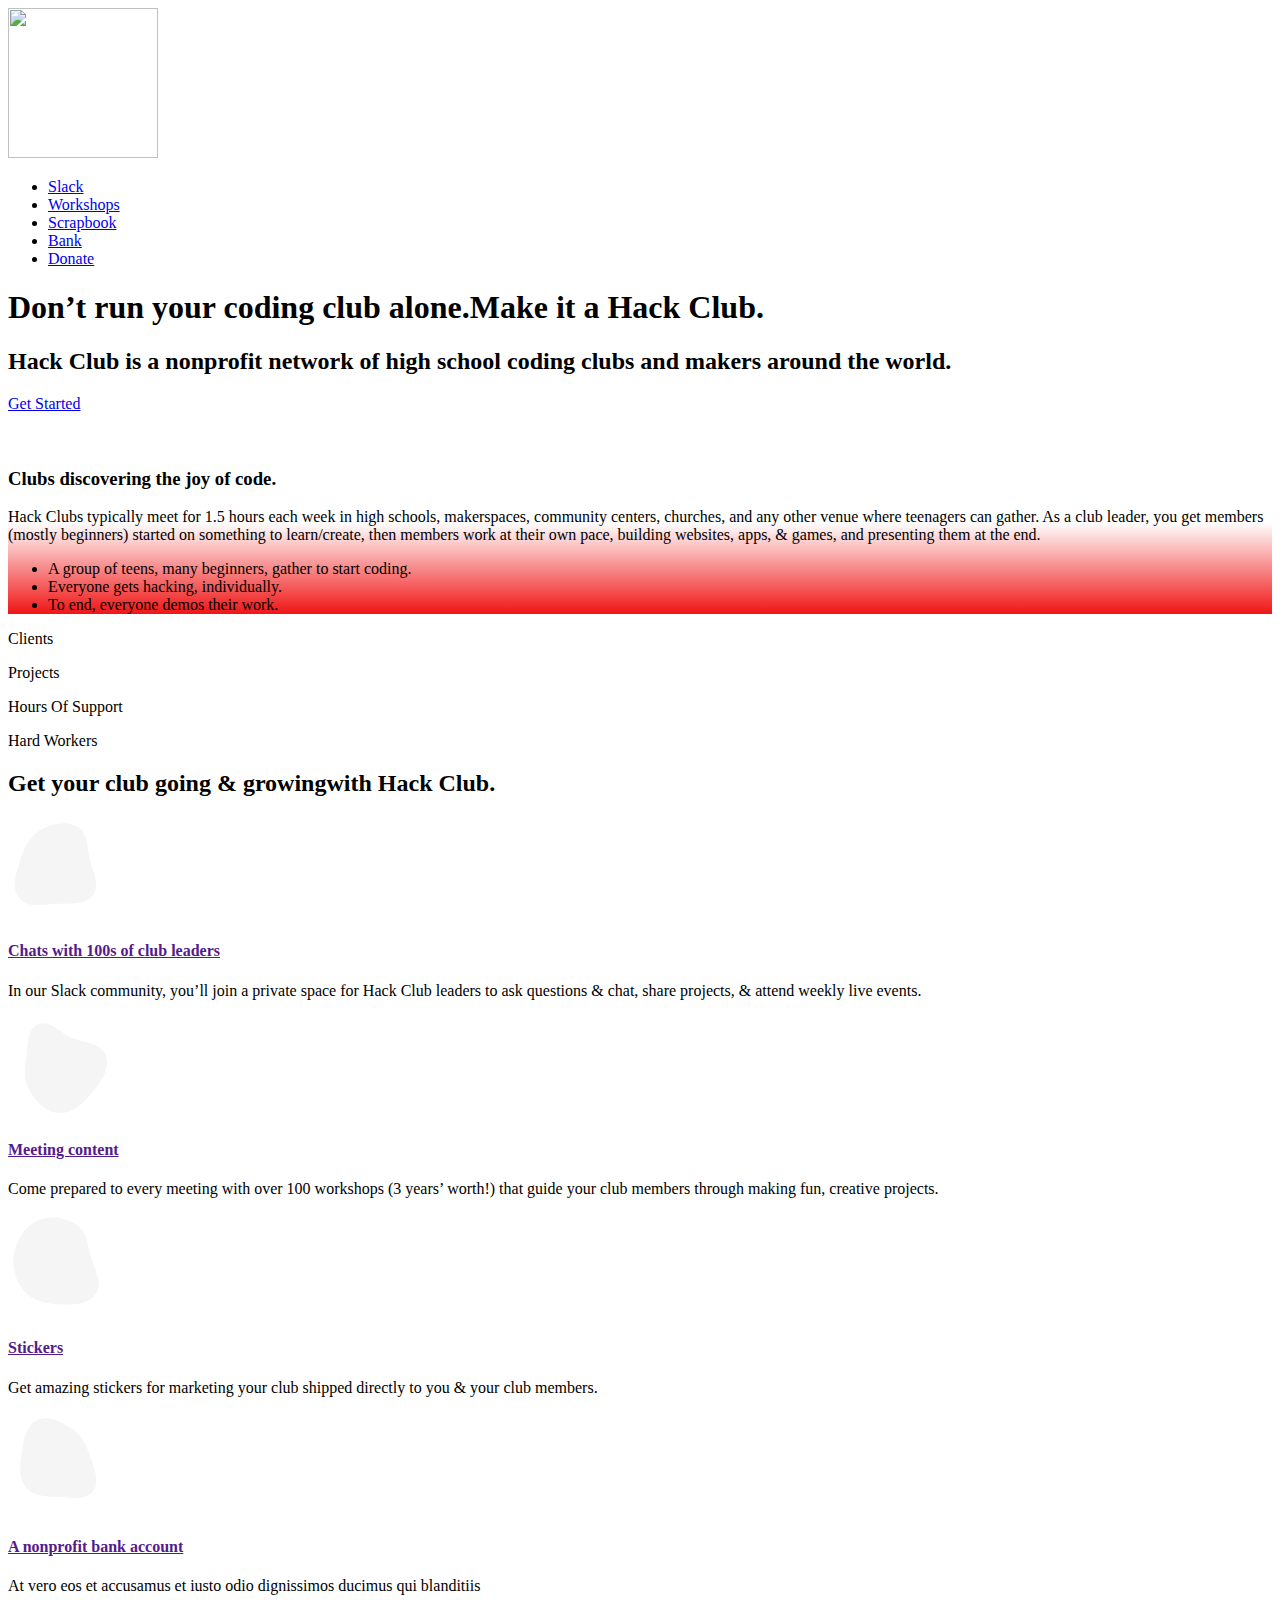
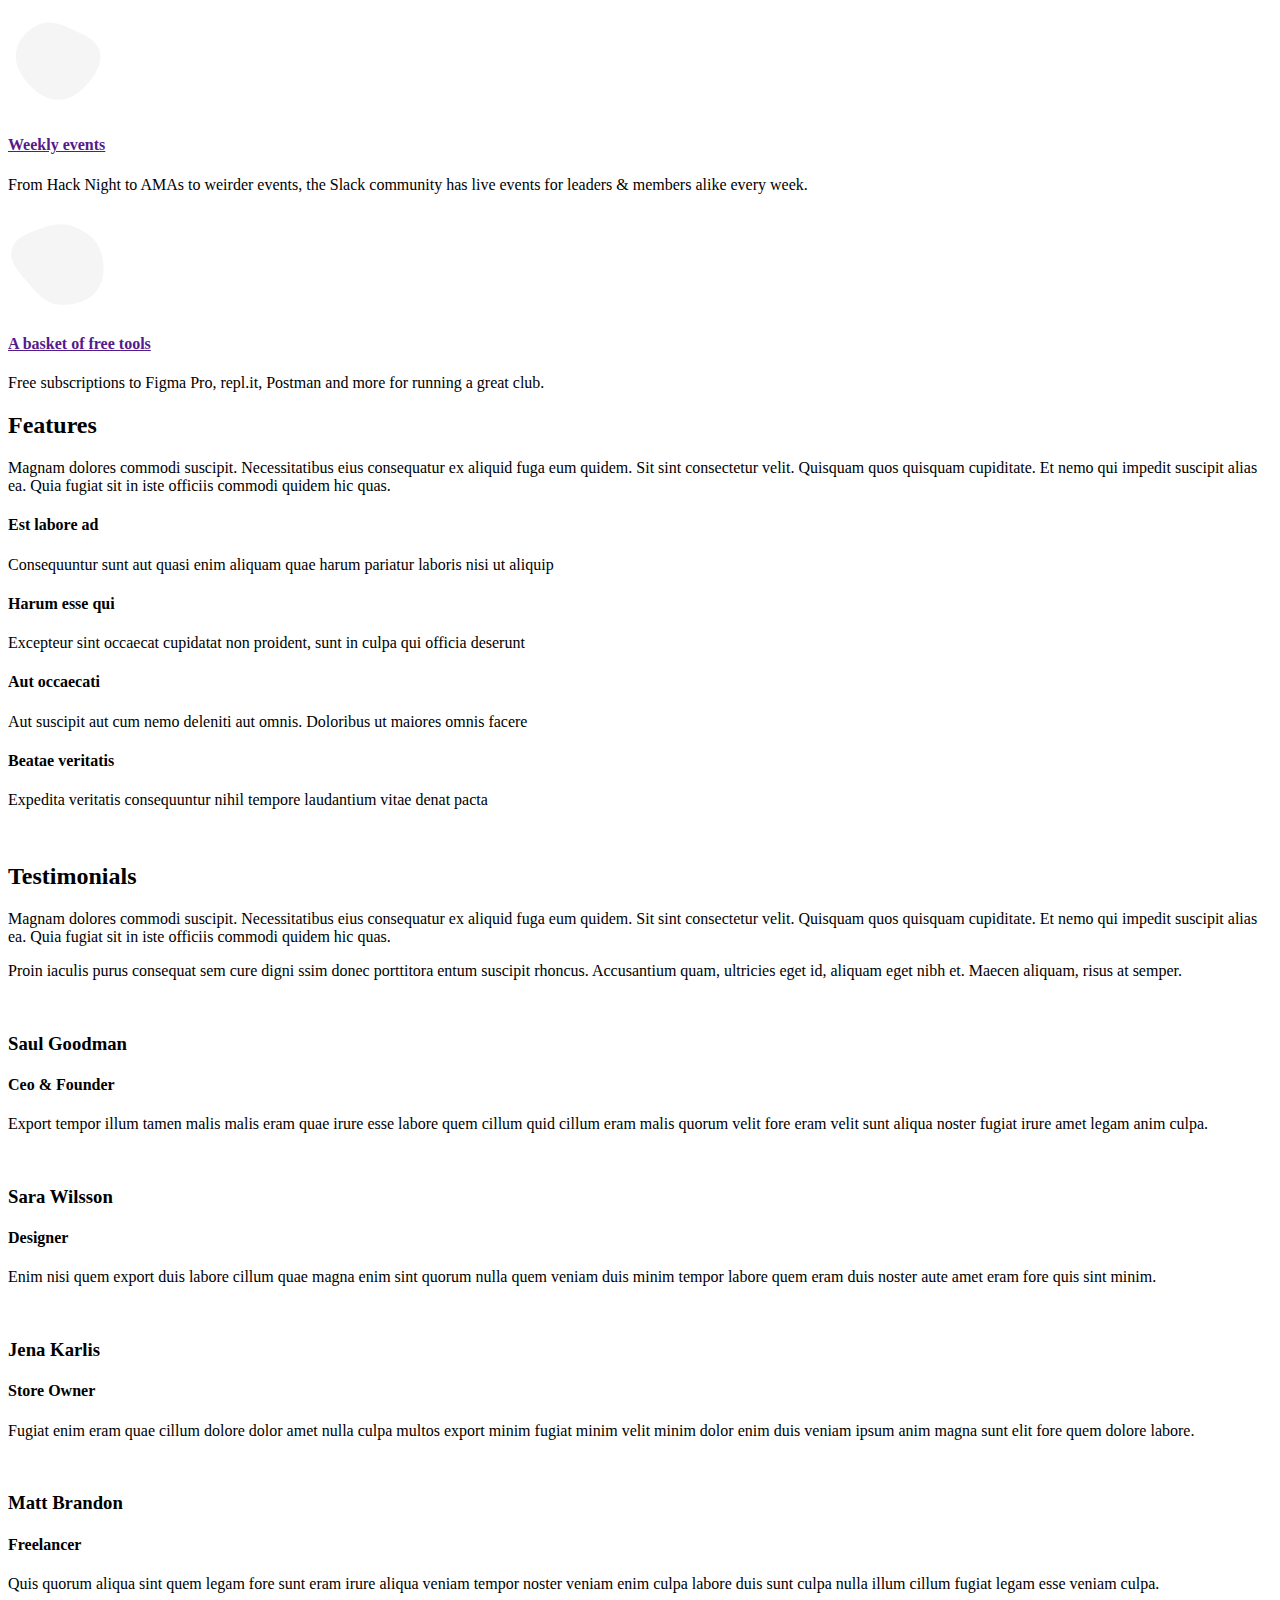
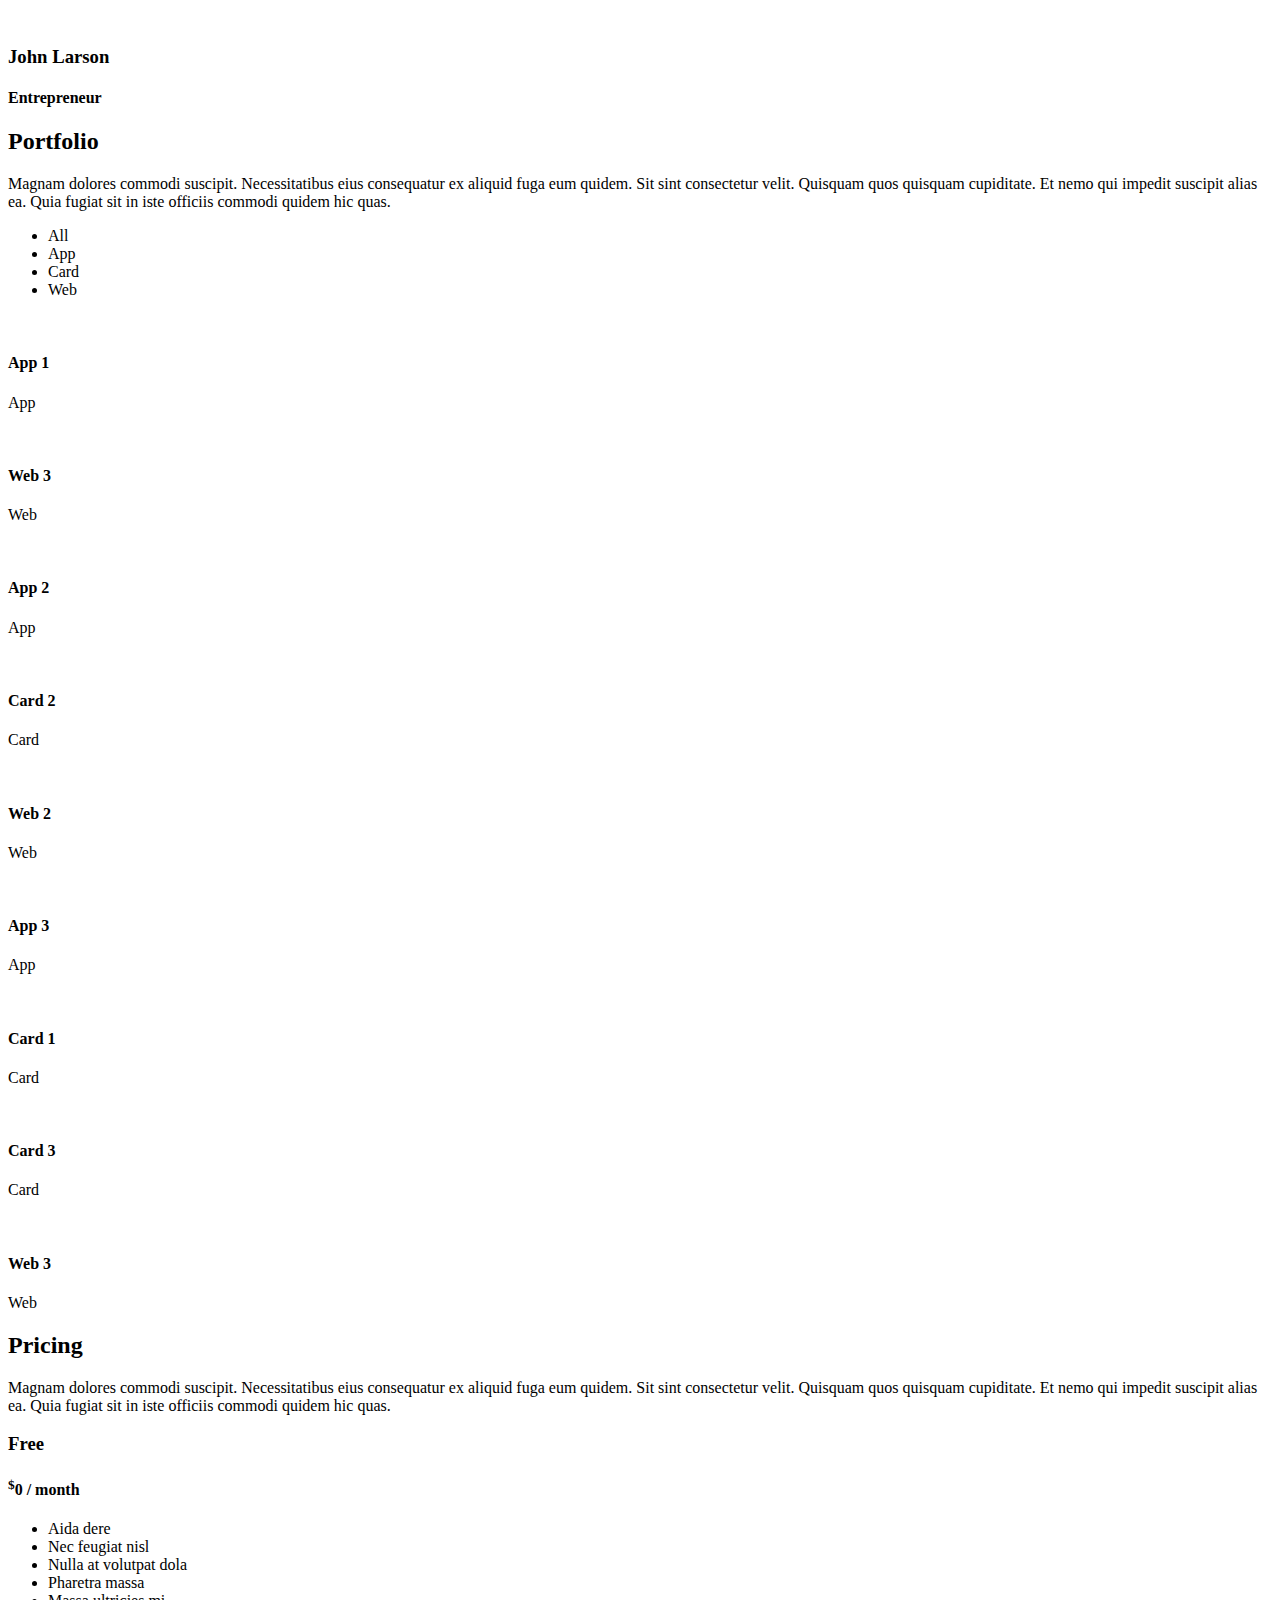
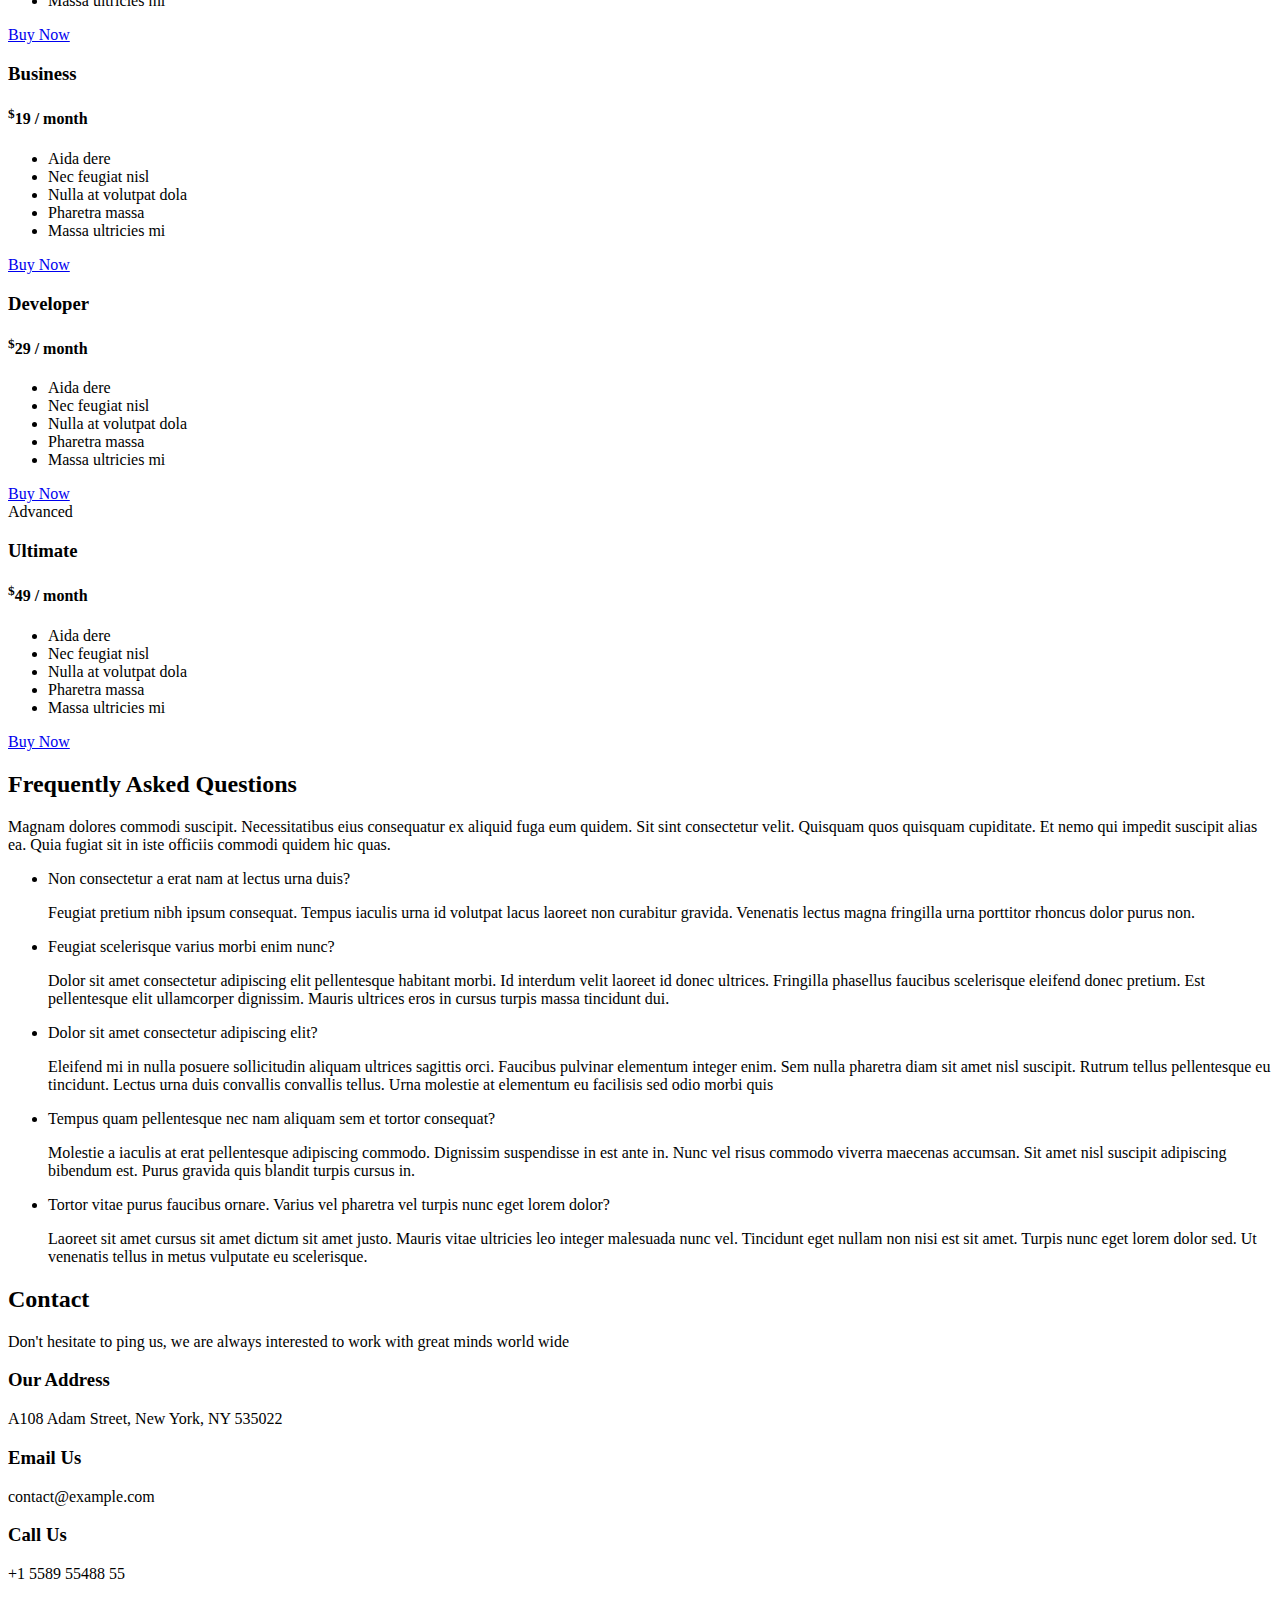
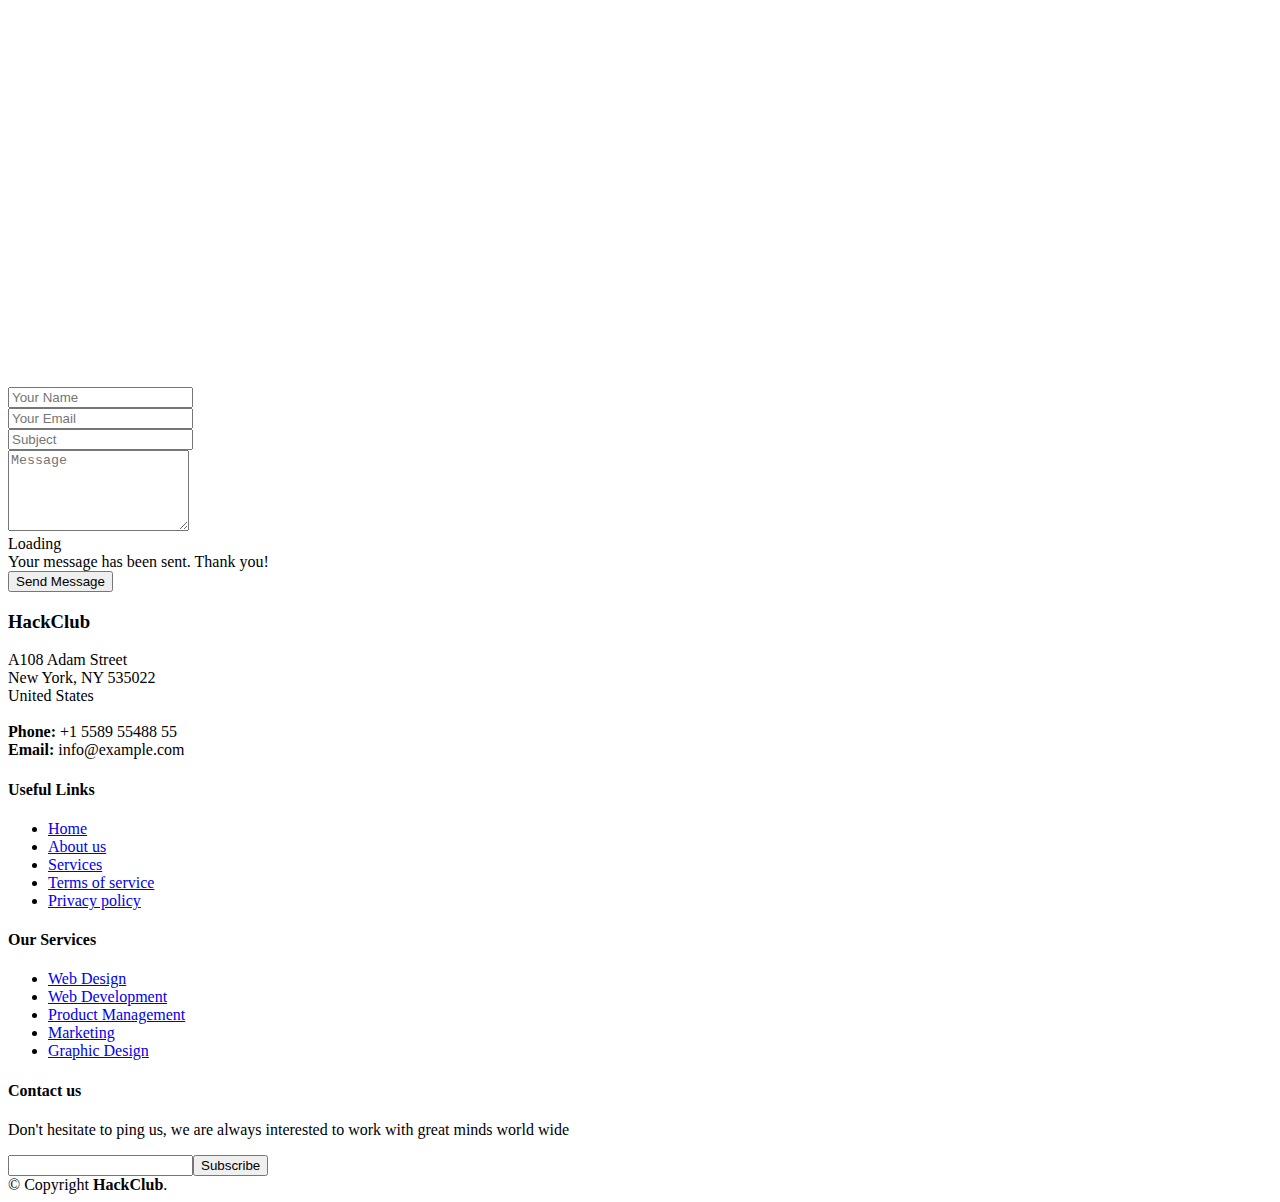
==== commit 2d14a3d2: "Update index.html" ====
--- a/index.html
+++ b/index.html
@@ -73,7 +73,7 @@
   <main id="main">
 
     <!-- ======= About Section ======= -->
-    <section id="about" class="about">
+    <section id="about" class="about" style=" background-image: linear-gradient(rgba(255, 255, 255, 0.966), white,#f01515)">
       <div class="container">
 
         <div class="row">
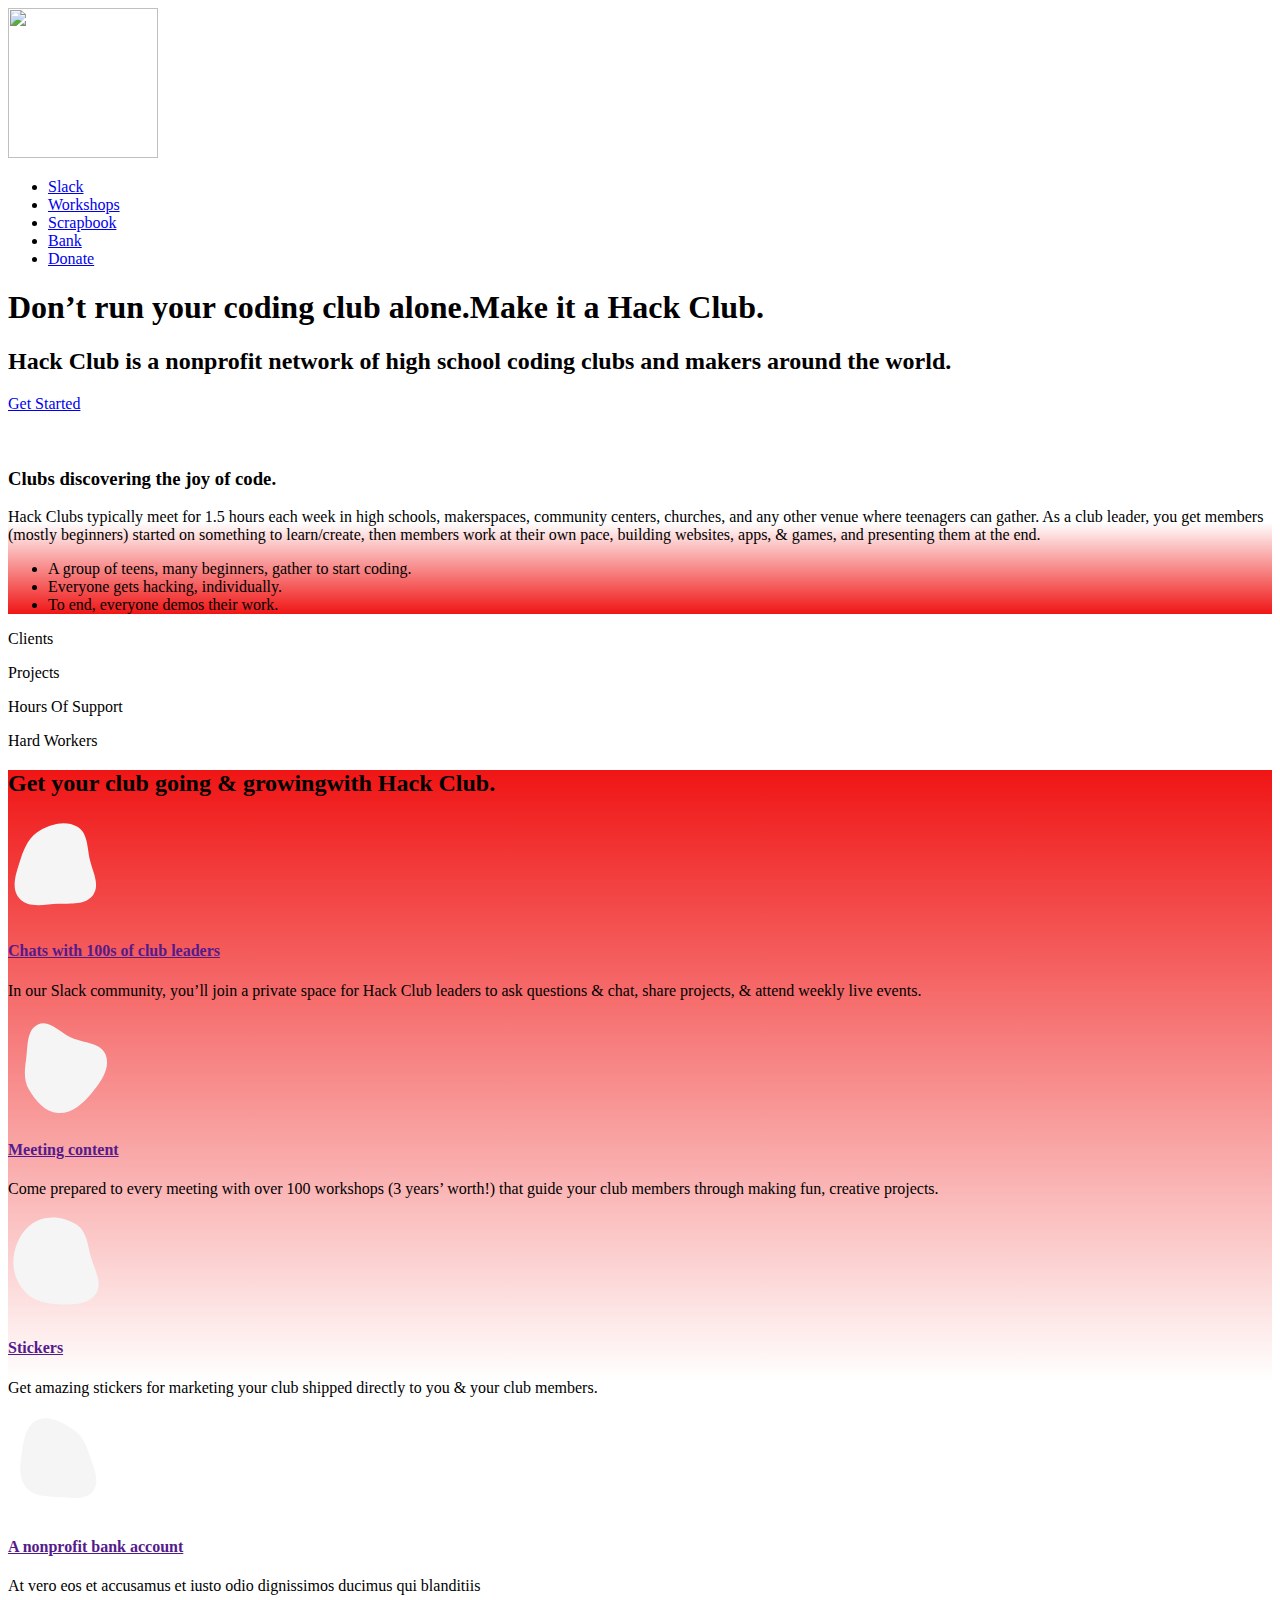
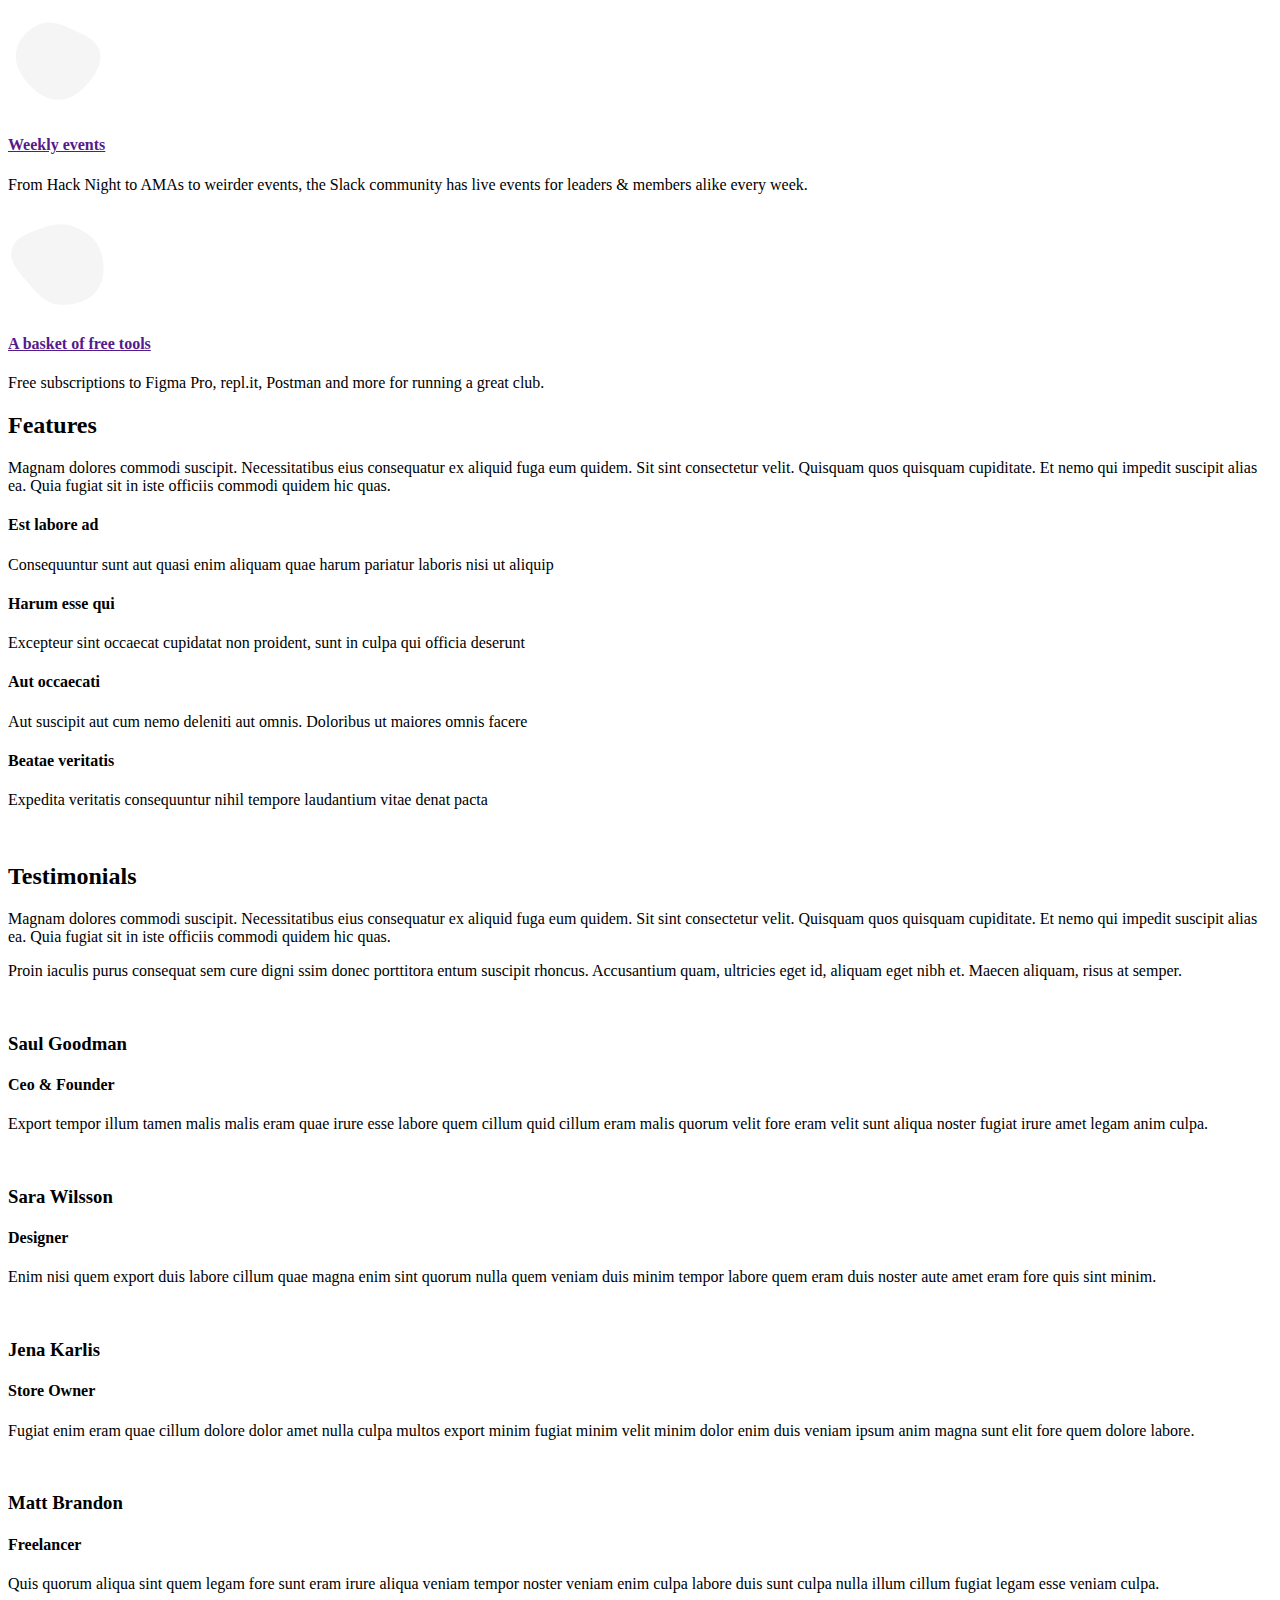
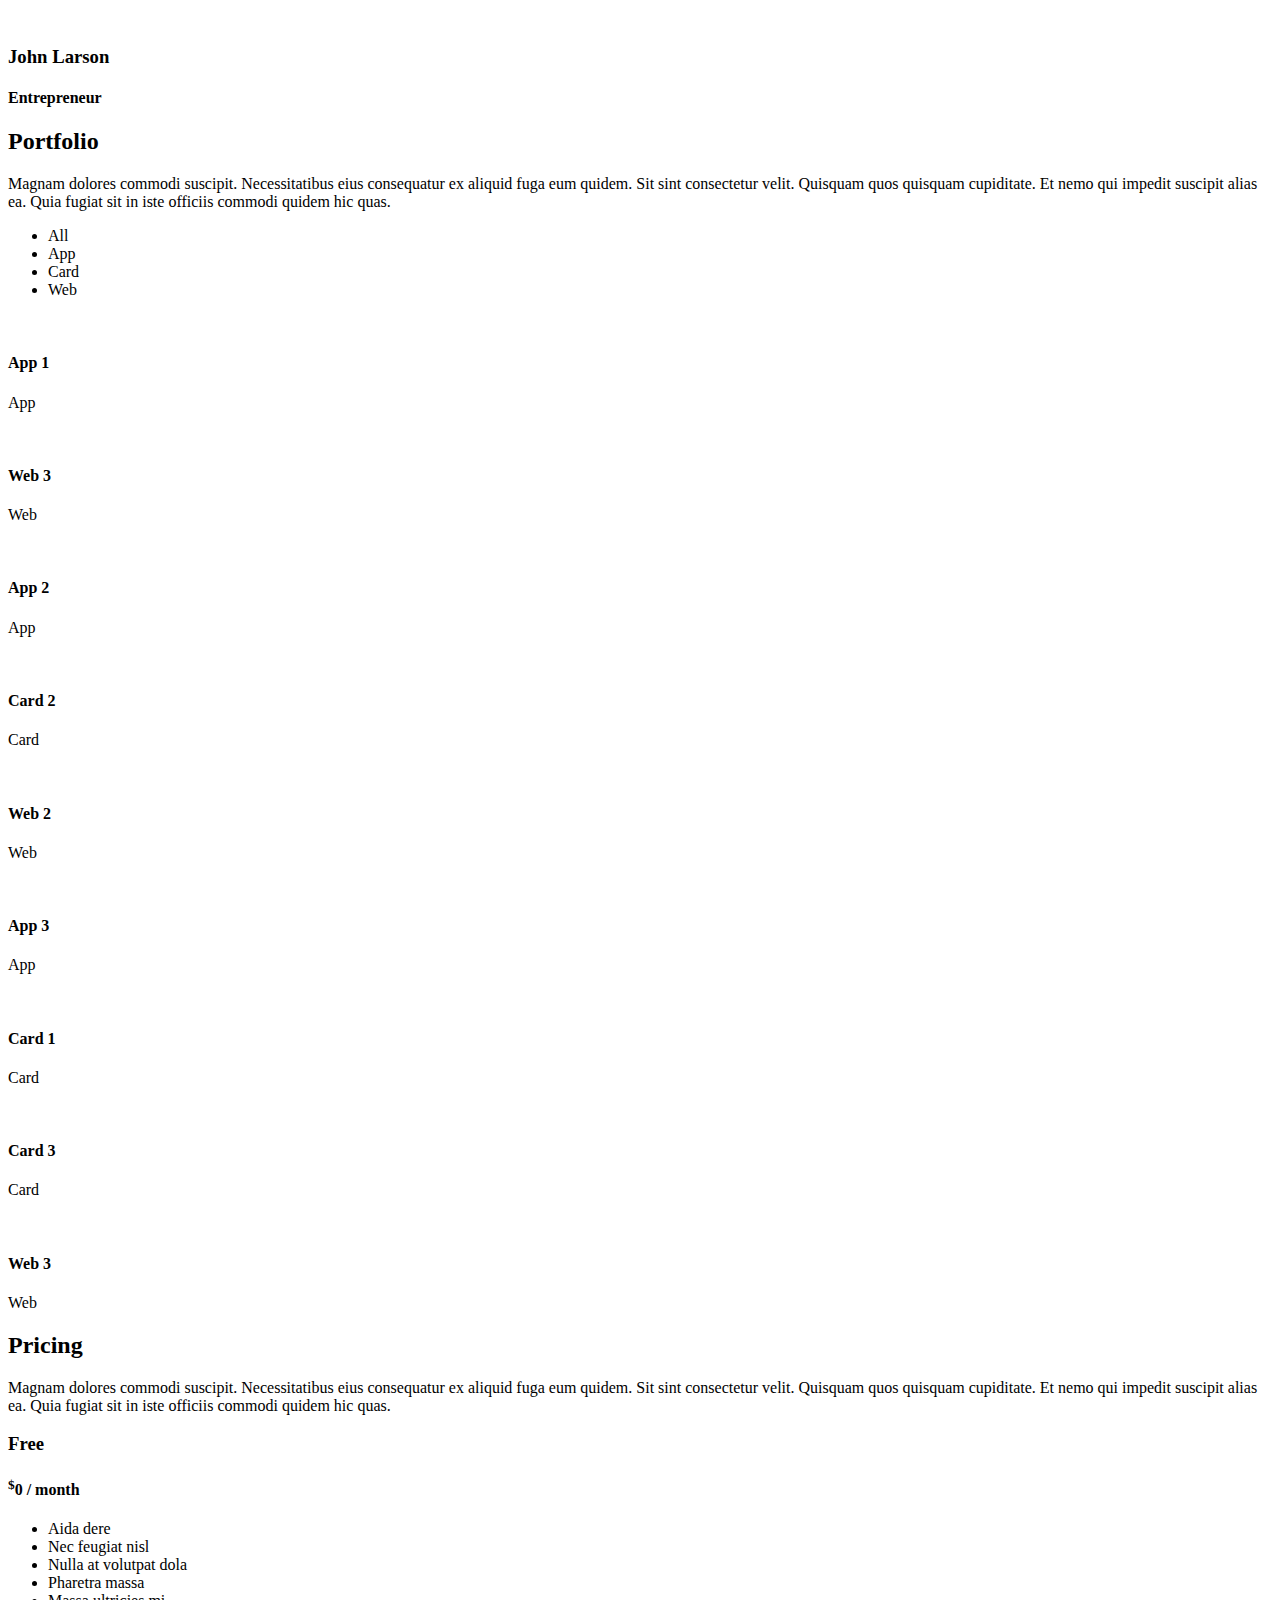
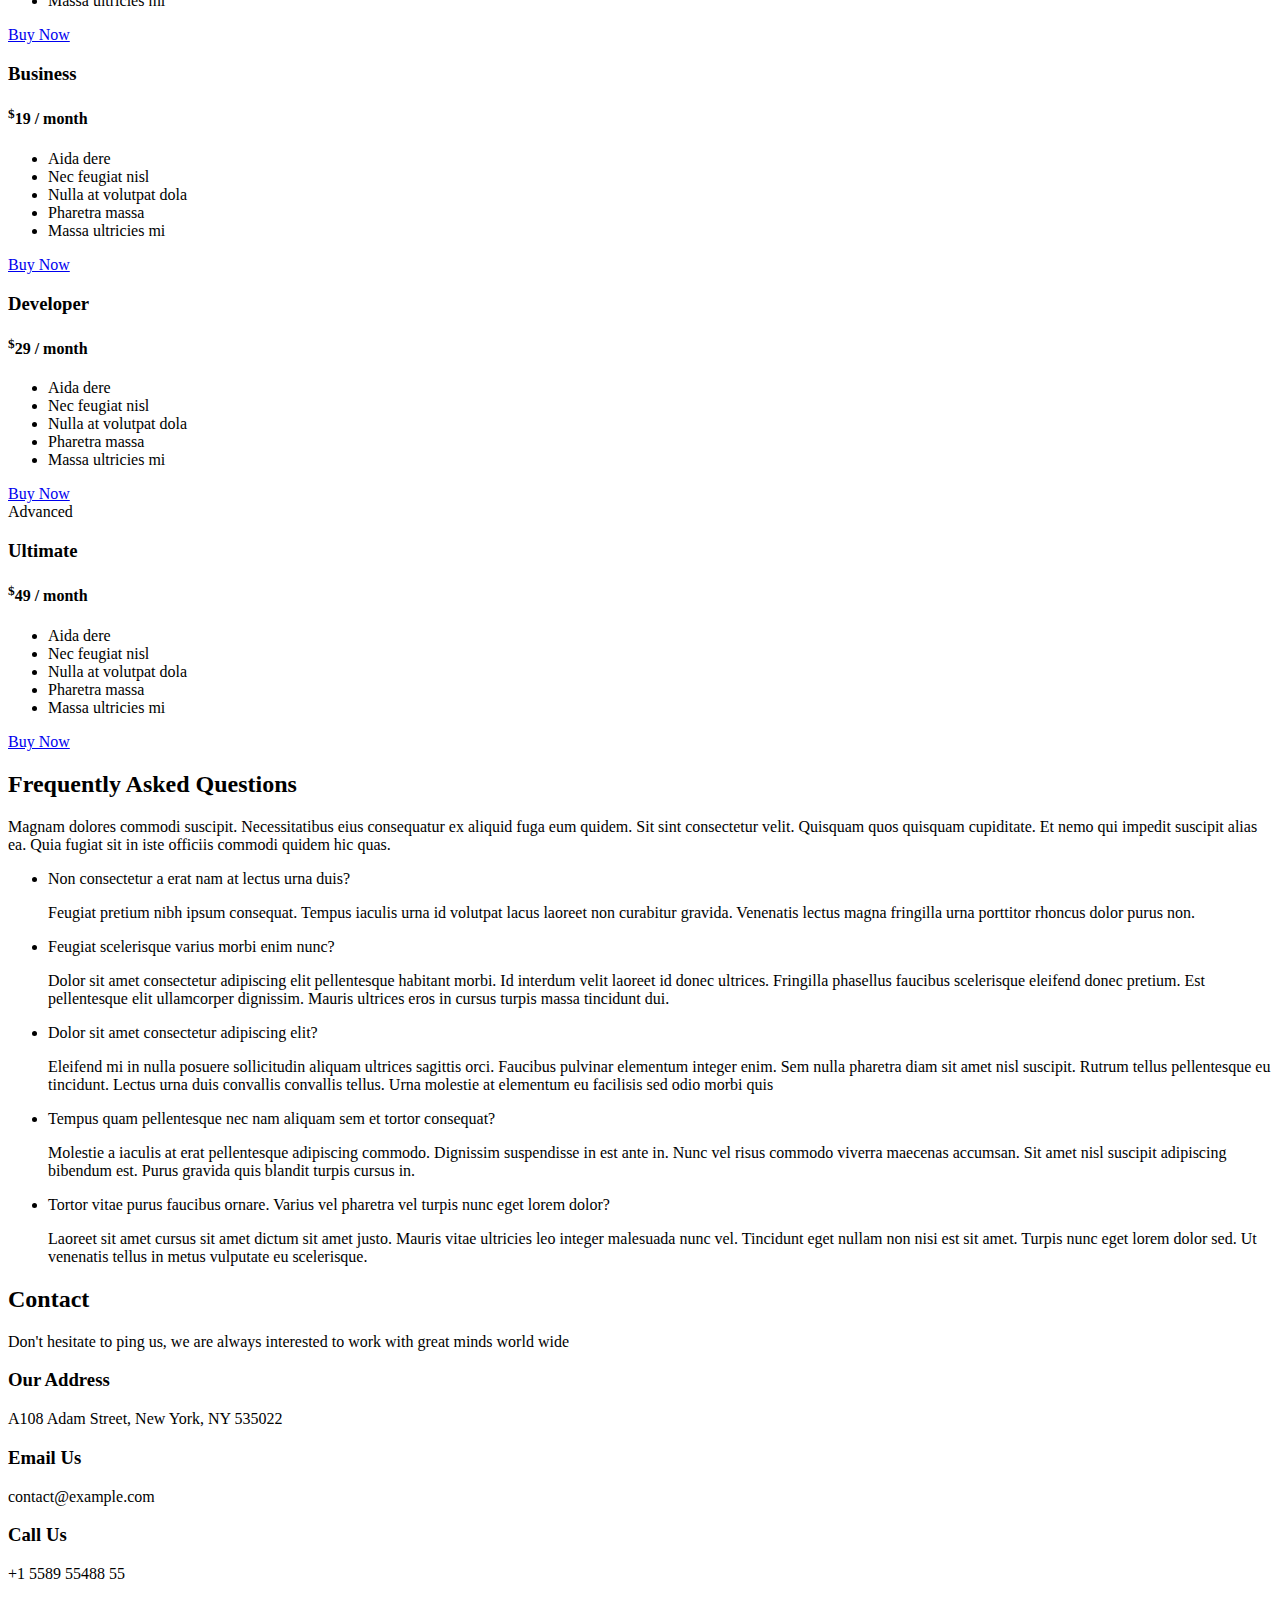
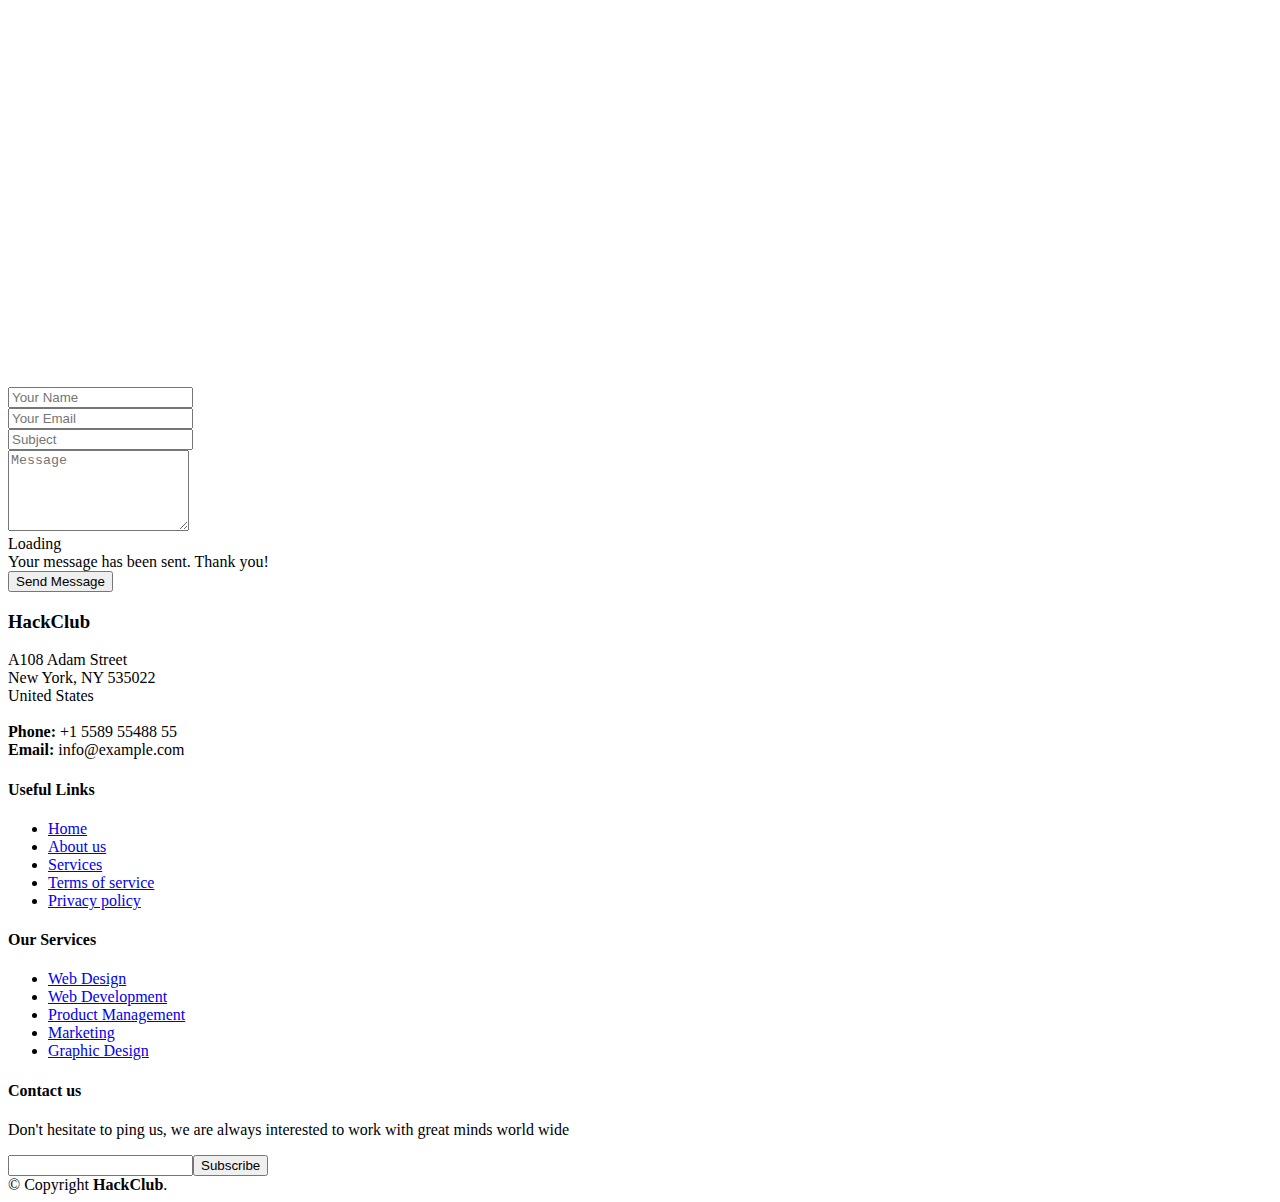
==== commit eaeee6dc: "Update index.html" ====
--- a/index.html
+++ b/index.html
@@ -128,7 +128,7 @@
     </section><!-- End Counts Section -->
 
     <!-- ======= Services Section ======= -->
-    <section id="services" class="services section-bg">
+    <section id="services" class="services section-bg" style=" background-image: linear-gradient(#f01515,rgba(255, 255, 255, 0.966), white)">
       <div class="container" data-aos="fade-up">
 
         <div class="section-title">
